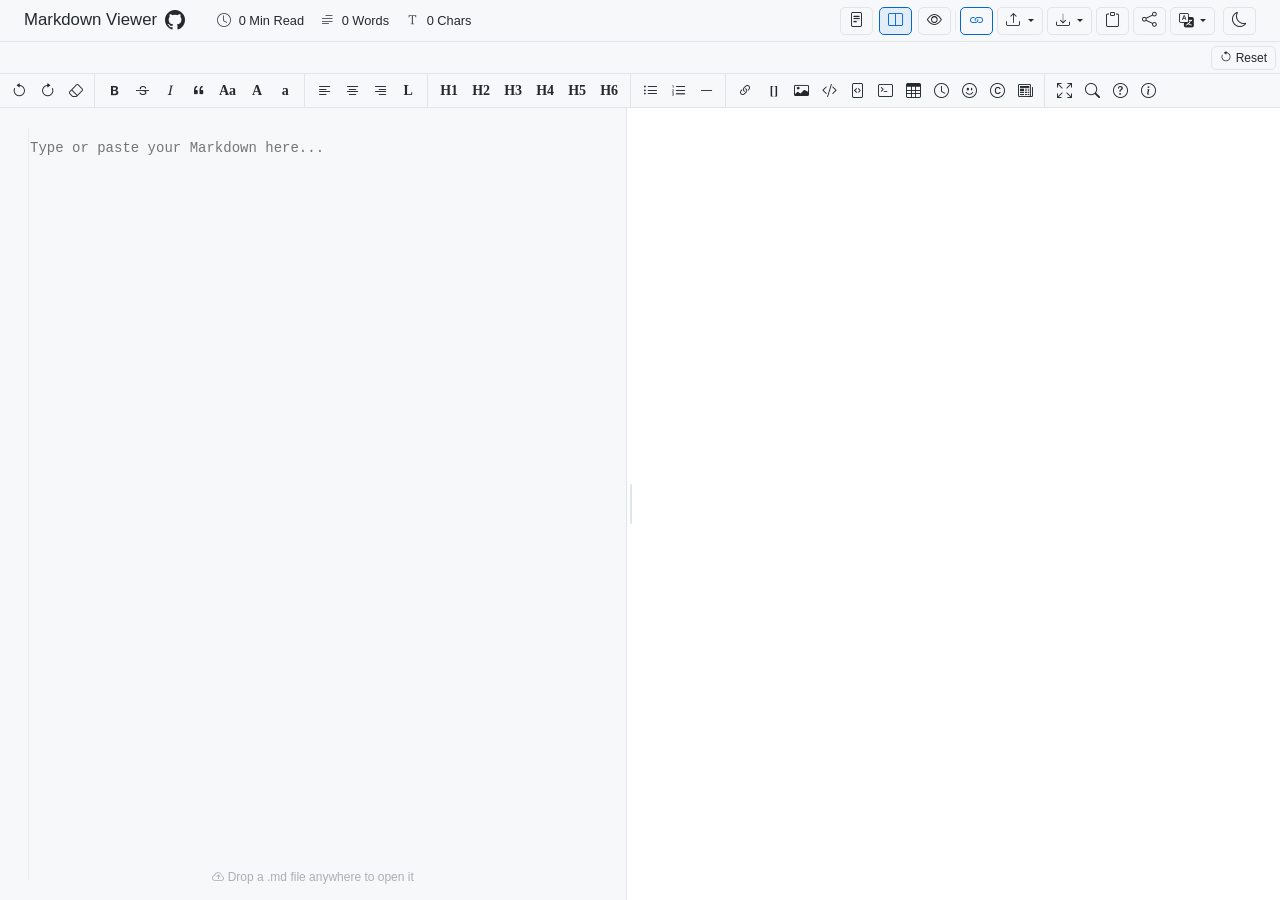
==== index.html @ 2ae3007a "Merge pull request #121 from ThisIs-Developer/feature/find-replace-redesign feat(editor): redesign f" ====
<!DOCTYPE html>
<html lang="en">
<head>
    <meta charset="UTF-8">
    <meta name="viewport" content="width=device-width, initial-scale=1.0">
    <!-- DNS Prefetch & Preconnect CDN Origins to Warm Up Latency -->
    <link rel="preconnect" href="https://cdnjs.cloudflare.com" crossorigin>
    <link rel="preconnect" href="https://cdn.jsdelivr.net" crossorigin>
    <link rel="dns-prefetch" href="https://cdnjs.cloudflare.com">
    <link rel="dns-prefetch" href="https://cdn.jsdelivr.net">

    <!-- Canonical Link -->
    <link rel="canonical" href="https://markdownviewer.pages.dev/">

    <!-- Multilingual Hreflang Tags for Search Crawlers -->
    <link rel="alternate" hreflang="x-default" href="https://markdownviewer.pages.dev/" />
    <link rel="alternate" hreflang="en" href="https://markdownviewer.pages.dev/?lang=en" />
    <link rel="alternate" hreflang="zh-Hans" href="https://markdownviewer.pages.dev/?lang=zh" />
    <link rel="alternate" hreflang="ja" href="https://markdownviewer.pages.dev/?lang=ja" />
    <link rel="alternate" hreflang="ko" href="https://markdownviewer.pages.dev/?lang=ko" />

    <!-- Asian Search Engine Verification Meta Tags -->
    <meta name="baidu-site-verification" content="baidu_verification_code_placeholder" />
    <meta name="naver-site-verification" content="naver_verification_code_placeholder" />

    <!-- PWA Web Manifest -->
    <link rel="manifest" href="manifest.json">

    <!-- Primary Meta Tags -->
    <meta name="title" content="Markdown Viewer">
    <meta name="description" content="Markdown Viewer is a powerful GitHub-style Markdown rendering tool with live preview, LaTeX math, Mermaid diagrams, syntax highlighting, dark mode, and export options to PDF, HTML, and MD—all fully client-side and secure.">
    <meta name="keywords" content="Markdown Viewer, GitHub-style markdown, live preview, markdown editor, LaTeX support, Mermaid diagrams, PDF export, syntax highlighting, markdown to HTML, secure markdown tool, client-side markdown viewer, ThisIs-Developer, advanced markdown parser, future markdown viewer, next-gen markdown tool">
    <meta name="author" content="ThisIs-Developer">
    <meta name="robots" content="index, follow">
    <meta name="language" content="English">
    <meta name="distribution" content="global">
    <meta name="rating" content="general">

    <!-- Open Graph / Facebook -->
    <meta property="og:type" content="website">
    <meta property="og:url" content="https://markdownviewer.pages.dev/">
    <meta property="og:title" content="Markdown Viewer">
    <meta property="og:description" content="Markdown Viewer is a powerful GitHub-style Markdown rendering tool with live preview, LaTeX math, Mermaid diagrams, syntax highlighting, dark mode, and export options to PDF, HTML, and MD—all fully client-side and secure.">
    <meta property="og:image" content="https://markdownviewer.pages.dev/assets/icon.jpg">

    <!-- Twitter -->
    <meta property="twitter:card" content="summary_large_image">
    <meta property="twitter:url" content="https://markdownviewer.pages.dev/">
    <meta property="twitter:title" content="Markdown Viewer">
    <meta property="twitter:description" content="Markdown Viewer is a powerful GitHub-style Markdown rendering tool with live preview, LaTeX math, Mermaid diagrams, syntax highlighting, dark mode, and export options to PDF, HTML, and MD—all fully client-side and secure.">
    <meta property="twitter:image" content="https://markdownviewer.pages.dev/assets/icon.jpg">

    <!-- JSON-LD Structured Data Schema for Search Rich Snippets -->
    <script type="application/ld+json">
    {
      "@context": "https://schema.org",
      "@type": "WebApplication",
      "name": "Markdown Viewer",
      "url": "https://markdownviewer.pages.dev/",
      "image": "https://markdownviewer.pages.dev/assets/icon.jpg",
      "description": "A powerful GitHub-style Markdown rendering tool with live preview, LaTeX, Mermaid, syntax highlighting, and PDF export.",
      "applicationCategory": "DeveloperApplication",
      "operatingSystem": "All",
      "browserRequirements": "Requires HTML5 compatible browser",
      "author": {
        "@type": "Organization",
        "name": "ThisIs-Developer",
        "url": "https://github.com/ThisIs-Developer"
      },
      "offers": {
        "@type": "Offer",
        "price": "0.00",
        "priceCurrency": "USD"
      }
    }
    </script>

    <title>Markdown Viewer</title>
    <link href="assets/icon.jpg" rel="icon" type="image/jpg">
    <!-- Updated libraries to latest versions with Subresource Integrity (SRI) -->
    <link rel="stylesheet" href="https://cdnjs.cloudflare.com/ajax/libs/bootstrap/5.3.2/css/bootstrap.min.css" integrity="sha384-T3c6CoIi6uLrA9TneNEoa7RxnatzjcDSCmG1MXxSR1GAsXEV/Dwwykc2MPK8M2HN" crossorigin="anonymous">
    <link rel="stylesheet" href="https://cdnjs.cloudflare.com/ajax/libs/github-markdown-css/5.3.0/github-markdown.min.css" integrity="sha384-hZuxRjC/Dsr4zEx1JlUhDQqkvqBPp2VLHsgXfnxPq1ULDy1eIdWCiux7nvO1RIZP" crossorigin="anonymous">
    <link rel="stylesheet" href="https://cdn.jsdelivr.net/npm/bootstrap-icons@1.11.3/font/bootstrap-icons.min.css" integrity="sha384-XGjxtQfXaH2tnPFa9x+ruJTuLE3Aa6LhHSWRr1XeTyhezb4abCG4ccI5AkVDxqC+" crossorigin="anonymous">
    <link rel="stylesheet" href="https://cdn.jsdelivr.net/npm/emoji-toolkit@9.0.1/extras/css/joypixels.min.css" integrity="sha384-4ok+tBQQdy5hcPT56tzcE11yQ2BkN0Py1uDE8ZOiXYstHOpUB61pJafm+NidByp4" crossorigin="anonymous">
    <link rel="stylesheet" href="styles.css">
    
    <!-- Loading order optimized - ensure libraries are loaded asynchronously using defer -->
    <script src="https://cdnjs.cloudflare.com/ajax/libs/marked/9.1.6/marked.min.js" integrity="sha384-odPBjvtXVM/5hOYIr3A1dB+flh0c3wAT3bSesIOqEGmyUA4JoKf/YTWy0XKOYAY7" crossorigin="anonymous" defer></script>
    <script src="https://cdnjs.cloudflare.com/ajax/libs/highlight.js/11.9.0/highlight.min.js" integrity="sha384-F/bZzf7p3Joyp5psL90p/p89AZJsndkSoGwRpXcZhleCWhd8SnRuoYo4d0yirjJp" crossorigin="anonymous" defer></script>
    <script src="https://cdnjs.cloudflare.com/ajax/libs/dompurify/3.0.9/purify.min.js" integrity="sha384-3HPB1XT51W3gGRxAmZ+qbZwRpRlFQL632y8x+adAqCr4Wp3TaWwCLSTAJJKbyWEK" crossorigin="anonymous" defer></script>
    <script src="https://cdnjs.cloudflare.com/ajax/libs/FileSaver.js/2.0.5/FileSaver.min.js" integrity="sha384-PlRSzpewlarQuj5alIadXwjNUX+2eNMKwr0f07ShWYLy8B6TjEbm7ZlcN/ScSbwy" crossorigin="anonymous" defer></script>
    <script>
      window.MathJax = {
        loader: { load: ['[tex]/ams', '[tex]/boldsymbol'] },
        tex: {
          inlineMath: [['$', '$'], ['\\(', '\\)']],
          displayMath: [['$$', '$$'], ['\\[', '\\]']],
          processEscapes: true,
          packages: { '[+]': ['ams', 'boldsymbol'] }
        }
      };
    </script>
    <script src="https://cdnjs.cloudflare.com/ajax/libs/mathjax/3.2.2/es5/tex-mml-chtml.min.js" integrity="sha384-M5jmNxKC9EVnuqeMwRHvFuYUE8Hhp0TgBruj/GZRkYtiMrCRgH7yvv5KY+Owi7TW" crossorigin="anonymous" defer></script>
    <script src="https://cdn.jsdelivr.net/npm/mermaid@11.6.0/dist/mermaid.min.js" integrity="sha384-zkWMJO4sgpPUzyuOgDx8HB/K55glbAwajEpk1Go2NWRuPkPA/wIhoEJTuSkmOYrV" crossorigin="anonymous" defer></script>
    <script src="https://cdn.jsdelivr.net/npm/emoji-toolkit@9.0.1/lib/js/joypixels.min.js" integrity="sha384-1+n1eMmP5I08CibRJ6JmycJ0hP3G6C0fuUtTb4bEuQgl9uFdS9pnPePfpmrXl9ll" crossorigin="anonymous" defer></script>
    <script src="https://cdnjs.cloudflare.com/ajax/libs/jspdf/2.5.1/jspdf.umd.min.js" integrity="sha384-JcnsjUPPylna1s1fvi1u12X5qjY5OL56iySh75FdtrwhO/SWXgMjoVqcKyIIWOLk" crossorigin="anonymous" defer></script>
    <script src="https://cdnjs.cloudflare.com/ajax/libs/html2canvas/1.4.1/html2canvas.min.js" integrity="sha384-ZZ1pncU3bQe8y31yfZdMFdSpttDoPmOZg2wguVK9almUodir1PghgT0eY7Mrty8H" crossorigin="anonymous" defer></script>
    <script src="https://cdnjs.cloudflare.com/ajax/libs/pako/2.1.0/pako.min.js" integrity="sha384-rNlaE5fs9dGIjmxWDALQh/RBAaGRYT5ChrzHo6tRfgrZ36iRFAiquP5g41Jsv+0j" crossorigin="anonymous" defer></script>
    <script src="https://cdnjs.cloudflare.com/ajax/libs/js-yaml/4.1.0/js-yaml.min.js" integrity="sha384-+pxiN6T7yvpryuJmE1gM9PX7yQit15auDb+ZwwvJOd/4be2Cie5/IuVXgQb/S9du" crossorigin="anonymous" defer></script>
</head>
<body>
    <div class="app-container">
        <header class="app-header">
            <div class="container-fluid d-flex justify-content-between align-items-center header-container">
                <!-- Left section: Logo, GitHub, Stats -->
                <div class="d-flex align-items-center header-left">
                    <h1 class="h4 mb-0 me-2">Markdown Viewer</h1>
                    <a href="https://github.com/ThisIs-Developer/Markdown-Viewer/" class="github-link" title="View on GitHub" target="_blank" rel="noopener noreferrer">
                        <i class="bi bi-github"></i>
                    </a>
                    <div id="stats-container" class="stats-container d-flex align-items-center d-none d-md-flex">
                        <div class="stat-item me-3">
                            <i class="bi bi-clock me-1"></i> <span id="reading-time">0</span> <span id="lbl-min-read">Min Read</span>
                        </div>
                        <div class="stat-item me-3">
                            <i class="bi bi-text-paragraph me-1"></i> <span id="word-count">0</span> <span id="lbl-words">Words</span>
                        </div>
                        <div class="stat-item">
                            <i class="bi bi-fonts me-1"></i> <span id="char-count">0</span> <span id="lbl-chars">Chars</span>
                        </div>
                    </div>
                </div>

                <!-- Right section: Toolbar -->
                <div class="toolbar d-none d-md-flex header-right">
                    <div class="toolbar-group view-toolbar" role="group" aria-label="View mode">
                        <button class="tool-button view-toggle-btn" data-view-mode="editor" aria-pressed="false" title="Editor only" aria-label="Editor only">
                            <i class="bi bi-file-text"></i>
                        </button>
                        <button class="tool-button view-toggle-btn is-active" data-view-mode="split" aria-pressed="true" title="Split view" aria-label="Split view">
                            <i class="bi bi-layout-split"></i>
                        </button>
                        <button class="tool-button view-toggle-btn" data-view-mode="preview" aria-pressed="false" title="Preview only" aria-label="Preview only">
                            <i class="bi bi-eye"></i>
                        </button>
                    </div>
                    <span class="toolbar-divider" aria-hidden="true"></span>
                    <button id="toggle-sync" class="tool-button sync-enabled sync-active" title="Toggle Sync Scrolling">
                        <i class="bi bi-link"></i> <span class="btn-text">Sync Off</span>
                    </button>
                    <div class="dropdown">
                        <button class="tool-button dropdown-toggle" type="button" id="importDropdown" data-bs-toggle="dropdown" aria-expanded="false" title="Import Markdown">
                            <i class="bi bi-upload"></i> <span class="btn-text">Import</span>
                        </button>
                        <ul class="dropdown-menu" aria-labelledby="importDropdown">
                            <li><a class="dropdown-item" href="#" id="import-from-file"><i class="bi bi-upload me-2"></i>From files</a></li>
                            <li><a class="dropdown-item" href="#" id="import-from-github"><i class="bi bi-github me-2"></i>From GitHub</a></li>
                        </ul>
                    </div>
                    <input type="file" id="file-input" class="file-input" accept=".md,.markdown,text/markdown">
                    
                    <div class="dropdown">
                        <button class="tool-button dropdown-toggle" type="button" id="exportDropdown" data-bs-toggle="dropdown" aria-expanded="false" title="Export Markdown">
                            <i class="bi bi-download"></i> <span class="btn-text">Export</span>
                        </button>
                        <ul class="dropdown-menu" aria-labelledby="exportDropdown">
                            <li><a class="dropdown-item" href="#" id="export-md"><i class="bi bi-file-earmark-text me-2"></i>Markdown (.md)</a></li>
                            <li><a class="dropdown-item" href="#" id="export-html"><i class="bi bi-file-earmark-code me-2"></i>HTML</a></li>
                            <li><a class="dropdown-item" href="#" id="export-pdf"><i class="bi bi-file-earmark-pdf me-2"></i>PDF</a></li>
                        </ul>
                    </div>
                    
                    <button id="copy-markdown-button" class="tool-button" title="Copy Markdown">
                        <i class="bi bi-clipboard"></i> <span class="btn-text">Copy</span>
                    </button>
                    
                    <button id="share-button" class="tool-button" title="Share via URL">
                        <i class="bi bi-share"></i> <span class="btn-text">Share</span>
                    </button>
                    
                    <div class="dropdown me-1">
                        <button class="tool-button dropdown-toggle" type="button" id="languageDropdown" data-bs-toggle="dropdown" aria-expanded="false" title="Switch Language">
                            <i class="bi bi-translate"></i> <span id="current-lang-label" class="btn-text">English</span>
                        </button>
                        <ul class="dropdown-menu dropdown-menu-end" aria-labelledby="languageDropdown">
                            <li><a class="dropdown-item lang-select-item active" href="#" data-lang="en">🇺🇸 English</a></li>
                            <li><a class="dropdown-item lang-select-item" href="#" data-lang="zh">🇨🇳 简体中文</a></li>
                            <li><a class="dropdown-item lang-select-item" href="#" data-lang="ja">🇯🇵 日本語</a></li>
                            <li><a class="dropdown-item lang-select-item" href="#" data-lang="ko">🇰🇷 한국어</a></li>
                        </ul>
                    </div>

                    <button id="theme-toggle" class="tool-button" title="Toggle Dark Mode">
                        <i class="bi bi-moon"></i>
                    </button>
                </div>
                
                <!-- Hamburger menu for mobile -->
                <div class="mobile-menu d-md-none">
                    <button id="mobile-menu-toggle" class="tool-button" title="Menu">
                        <i class="bi bi-list"></i>
                    </button>
                    
                    <div id="mobile-menu-panel" class="mobile-menu-panel">
                        <div class="mobile-menu-header">
                            <h5>Menu</h5>
                            <button id="close-mobile-menu" class="tool-button">
                                <i class="bi bi-x-lg"></i>
                            </button>
                        </div>

                        <!-- Mobile Document Tabs Section -->
                        <div class="mobile-tabs-section mb-3">
                            <div class="mobile-tabs-header">
                                <span class="mobile-tabs-label"><i class="bi bi-files me-1"></i> Documents</span>
                                <button id="mobile-new-tab-btn" class="mobile-new-tab-btn" title="New document" aria-label="New document">
                                    <i class="bi bi-plus-lg"></i>
                                </button>
                            </div>
                            <div id="mobile-tab-list" class="mobile-tab-list" role="tablist" aria-label="Document tabs">
                                <!-- Dynamically populated by JavaScript -->
                            </div>
                            <button id="mobile-tab-reset-btn" class="tab-reset-btn mt-2 w-100" title="Reset all files" aria-label="Reset all files">
                                <i class="bi bi-arrow-counterclockwise"></i> Reset all files
                            </button>
                        </div>

                        <!-- Story 1.4: Mobile View Mode Buttons -->
                        <div class="mobile-view-mode-group mb-3" role="group" aria-label="View mode">
                            <button class="mobile-view-mode-btn" data-mode="editor" aria-pressed="false" title="Editor only">
                                <i class="bi bi-file-text"></i>
                                <span>Editor</span>
                            </button>
                            <button class="mobile-view-mode-btn active" data-mode="split" aria-pressed="true" title="Split view">
                                <i class="bi bi-layout-split"></i>
                                <span>Split</span>
                            </button>
                            <button class="mobile-view-mode-btn" data-mode="preview" aria-pressed="false" title="Preview only">
                                <i class="bi bi-eye"></i>
                                <span>Preview</span>
                            </button>
                        </div>

                        <div class="mobile-stats-container mb-3">
                            <div class="stat-item mb-2">
                                <i class="bi bi-clock me-1"></i> <span id="mobile-reading-time">0</span> <span id="lbl-mobile-min-read">Min Read</span>
                            </div>
                            <div class="stat-item mb-2">
                                <i class="bi bi-text-paragraph me-1"></i> <span id="mobile-word-count">0</span> <span id="lbl-mobile-words">Words</span>
                            </div>
                            <div class="stat-item">
                                <i class="bi bi-fonts me-1"></i> <span id="mobile-char-count">0</span> <span id="lbl-mobile-chars">Chars</span>
                            </div>
                        </div>

                        <div class="mobile-menu-items">
                            <button id="mobile-toggle-sync" class="mobile-menu-item tool-button sync-enabled sync-active" title="Toggle Sync Scrolling">
                                <i class="bi bi-link"></i> Sync Off
                            </button>
                            
                            <button id="mobile-import-button" class="mobile-menu-item" title="Import from files">
                                <i class="bi bi-upload me-2"></i> Import from files
                            </button>
                            
                            <button id="mobile-import-github-button" class="mobile-menu-item" title="Import from GitHub">
                                <i class="bi bi-github me-2"></i> Import from GitHub
                            </button>
                            
                            <button id="mobile-export-md" class="mobile-menu-item" title="Export as Markdown">
                                <i class="bi bi-file-earmark-text me-2"></i> Export as Markdown
                            </button>
                            
                            <button id="mobile-export-html" class="mobile-menu-item" title="Export as HTML">
                                <i class="bi bi-file-earmark-code me-2"></i> Export as HTML
                            </button>
                            
                            <button id="mobile-export-pdf" class="mobile-menu-item" title="Export as PDF">
                                <i class="bi bi-file-earmark-pdf me-2"></i> Export as PDF
                            </button>
                            
                            <button id="mobile-copy-markdown" class="mobile-menu-item" title="Copy Markdown">
                                <i class="bi bi-clipboard me-2"></i> Copy
                            </button>
                            
                            <button id="mobile-share-button" class="mobile-menu-item" title="Share via URL">
                                <i class="bi bi-share me-2"></i> Share
                            </button>
                            
                            <button id="mobile-direction-toggle" class="mobile-menu-item" title="Toggle RTL/LTR">
                                <i class="bi bi-text-right me-2"></i> Switch to RTL
                            </button>
                            <div class="mobile-menu-item dropdown w-100 p-0 border-0">
                                <button class="mobile-menu-item w-100 text-start dropdown-toggle" type="button" id="mobileLanguageDropdown" data-bs-toggle="dropdown" aria-expanded="false" title="Switch Language">
                                    <i class="bi bi-translate me-2"></i> Language: <span id="mobile-current-lang-label">English</span>
                                </button>
                                <ul class="dropdown-menu w-100" aria-labelledby="mobileLanguageDropdown">
                                    <li><a class="dropdown-item lang-select-item active" href="#" data-lang="en">🇺🇸 English</a></li>
                                    <li><a class="dropdown-item lang-select-item" href="#" data-lang="zh">🇨🇳 简体中文</a></li>
                                    <li><a class="dropdown-item lang-select-item" href="#" data-lang="ja">🇯🇵 日本語</a></li>
                                    <li><a class="dropdown-item lang-select-item" href="#" data-lang="ko">🇰🇷 한국어</a></li>
                                </ul>
                            </div>
                            <button id="mobile-theme-toggle" class="mobile-menu-item" title="Toggle Dark Mode">
                                <i class="bi bi-moon me-2"></i> Dark Mode
                            </button>
                        </div>
                    </div>
                    
                    <div id="mobile-menu-overlay"></div>
                </div>
            </div>
        </header>

        <!-- Tab Bar -->
        <div class="tab-bar" id="tab-bar" role="tablist" aria-label="Document tabs">
          <div class="tab-list" id="tab-list"></div>
          <button class="tab-reset-btn" id="tab-reset-btn" title="Reset all files" aria-label="Reset all files">
            <i class="bi bi-arrow-counterclockwise"></i> Reset
          </button>
        </div>

        <!-- Markdown Formatting Toolbar -->
        <div class="markdown-format-toolbar" id="markdown-format-toolbar" role="toolbar" aria-label="Markdown formatting toolbar">
          <div class="markdown-toolbar-group">
            <button type="button" class="markdown-tool-btn" data-md-action="undo" title="Undo" aria-label="Undo"><i class="bi bi-arrow-counterclockwise"></i></button>
            <button type="button" class="markdown-tool-btn" data-md-action="redo" title="Redo" aria-label="Redo"><i class="bi bi-arrow-clockwise"></i></button>
            <button type="button" class="markdown-tool-btn" data-md-action="clear-formatting" title="Clear Markdown formatting" aria-label="Clear Markdown formatting"><i class="bi bi-eraser"></i></button>
          </div>
          <div class="markdown-toolbar-group">
            <button type="button" class="markdown-tool-btn" data-md-action="bold" title="Bold" aria-label="Bold"><i class="bi bi-type-bold"></i></button>
            <button type="button" class="markdown-tool-btn" data-md-action="strike" title="Strikethrough" aria-label="Strikethrough"><i class="bi bi-type-strikethrough"></i></button>
            <button type="button" class="markdown-tool-btn" data-md-action="italic" title="Italic" aria-label="Italic"><i class="bi bi-type-italic"></i></button>
            <button type="button" class="markdown-tool-btn" data-md-action="quote" title="Blockquote" aria-label="Blockquote"><i class="bi bi-quote"></i></button>
            <button type="button" class="markdown-tool-btn text-tool" data-md-action="title-case" title="Title case" aria-label="Title case">Aa</button>
            <button type="button" class="markdown-tool-btn text-tool" data-md-action="uppercase" title="Uppercase" aria-label="Uppercase">A</button>
            <button type="button" class="markdown-tool-btn text-tool" data-md-action="lowercase" title="Lowercase" aria-label="Lowercase">a</button>
          </div>
          <div class="markdown-toolbar-group">
            <button type="button" class="markdown-tool-btn" data-md-action="align-left" title="Align left" aria-label="Align left"><i class="bi bi-text-left"></i></button>
            <button type="button" class="markdown-tool-btn" data-md-action="align-center" title="Align center" aria-label="Align center"><i class="bi bi-text-center"></i></button>
            <button type="button" class="markdown-tool-btn" data-md-action="align-right" title="Align right" aria-label="Align right"><i class="bi bi-text-right"></i></button>
            <button type="button" id="direction-toggle" class="markdown-tool-btn text-tool" title="Switch to RTL" aria-label="Toggle text direction" aria-pressed="false">L</button>
          </div>
          <div class="markdown-toolbar-group heading-group">
            <button type="button" class="markdown-tool-btn text-tool" data-md-action="heading" data-md-level="1" title="Heading 1" aria-label="Heading 1">H1</button>
            <button type="button" class="markdown-tool-btn text-tool" data-md-action="heading" data-md-level="2" title="Heading 2" aria-label="Heading 2">H2</button>
            <button type="button" class="markdown-tool-btn text-tool" data-md-action="heading" data-md-level="3" title="Heading 3" aria-label="Heading 3">H3</button>
            <button type="button" class="markdown-tool-btn text-tool" data-md-action="heading" data-md-level="4" title="Heading 4" aria-label="Heading 4">H4</button>
            <button type="button" class="markdown-tool-btn text-tool" data-md-action="heading" data-md-level="5" title="Heading 5" aria-label="Heading 5">H5</button>
            <button type="button" class="markdown-tool-btn text-tool" data-md-action="heading" data-md-level="6" title="Heading 6" aria-label="Heading 6">H6</button>
          </div>
          <div class="markdown-toolbar-group">
            <button type="button" class="markdown-tool-btn" data-md-action="unordered-list" title="Bulleted list" aria-label="Bulleted list"><i class="bi bi-list-ul"></i></button>
            <button type="button" class="markdown-tool-btn" data-md-action="ordered-list" title="Numbered list" aria-label="Numbered list"><i class="bi bi-list-ol"></i></button>
            <button type="button" class="markdown-tool-btn" data-md-action="horizontal-rule" title="Horizontal rule" aria-label="Horizontal rule"><i class="bi bi-dash-lg"></i></button>
          </div>
          <div class="markdown-toolbar-group">
            <button type="button" class="markdown-tool-btn" data-md-action="link" title="Link" aria-label="Link"><i class="bi bi-link-45deg"></i></button>
            <button type="button" class="markdown-tool-btn text-tool" data-md-action="reference" title="Reference" aria-label="Reference"><i></i></button>
            <button type="button" class="markdown-tool-btn" data-md-action="image" title="Image" aria-label="Image"><i class="bi bi-card-image"></i></button>
            <button type="button" class="markdown-tool-btn" data-md-action="inline-code" title="Inline code" aria-label="Inline code"><i class="bi bi-code-slash"></i></button>
            <button type="button" class="markdown-tool-btn" data-md-action="code-block" title="Code block" aria-label="Code block"><i class="bi bi-file-code"></i></button>
            <button type="button" class="markdown-tool-btn" data-md-action="terminal-block" title="Terminal block" aria-label="Terminal block"><i class="bi bi-terminal"></i></button>
            <button type="button" class="markdown-tool-btn" data-md-action="table" title="Table" aria-label="Table"><i class="bi bi-table"></i></button>
            <button type="button" class="markdown-tool-btn" data-md-action="date-time" title="Date and time" aria-label="Date and time"><i class="bi bi-clock"></i></button>
            <button type="button" class="markdown-tool-btn" data-md-action="emoji" title="Emoji shortcode" aria-label="Emoji shortcode"><i class="bi bi-emoji-smile"></i></button>
            <button type="button" class="markdown-tool-btn" data-md-action="symbols" title="Symbols &amp; HTML entities" aria-label="Symbols &amp; HTML entities"><i class="bi bi-c-circle"></i></button>
            <button type="button" class="markdown-tool-btn" data-md-action="alert" title="Markdown alert" aria-label="Markdown alert"><i class="bi bi-newspaper"></i></button>
          </div>
          <div class="markdown-toolbar-group">
            <button type="button" class="markdown-tool-btn" data-md-action="fullscreen" title="Fullscreen" aria-label="Fullscreen"><i class="bi bi-arrows-fullscreen"></i></button>
            <button type="button" class="markdown-tool-btn" data-md-action="find" title="Find &amp; Replace" aria-label="Find &amp; Replace"><i class="bi bi-search"></i></button>
            <button type="button" class="markdown-tool-btn" data-md-action="help" title="Help" aria-label="Help"><i class="bi bi-question-circle"></i></button>
            <button type="button" class="markdown-tool-btn" data-md-action="info" title="About Markdown" aria-label="About Markdown"><i class="bi bi-info-circle"></i></button>
          </div>
        </div>

        <!-- Reset Confirmation Modal -->
        <div id="reset-confirm-modal" class="reset-modal-overlay" role="dialog" aria-modal="true" aria-labelledby="reset-modal-title" aria-hidden="true" style="display:none;">
          <div class="reset-modal-box reset-modal-box--wide">
            <p id="reset-modal-title" class="reset-modal-message">Are you sure you want to delete all files?</p>
            <div class="reset-modal-actions">
              <button class="reset-modal-btn reset-modal-cancel" id="reset-modal-cancel">Cancel</button>
              <button class="reset-modal-btn reset-modal-confirm" id="reset-modal-confirm">Delete All</button>
            </div>
          </div>
        </div>

        <!-- Clear Markdown Formatting Modal -->
        <div id="clear-formatting-modal" class="reset-modal-overlay modal-overlay" role="dialog" aria-modal="true" aria-labelledby="clear-formatting-title" aria-hidden="true" style="display:none;">
          <div class="reset-modal-box reset-modal-box--wide modal-box">
            <div class="modal-header">
              <p id="clear-formatting-title" class="reset-modal-message">Clear Markdown formatting?</p>
              <button type="button" class="modal-close-btn" id="clear-formatting-close" aria-label="Close clear formatting dialog">
                <i class="bi bi-x-lg"></i>
              </button>
            </div>
            <p class="modal-subtext">Only the Markdown formatting in this document content is cleared. The file itself is not deleted.</p>
            <div class="reset-modal-actions">
              <button class="reset-modal-btn reset-modal-cancel" id="clear-formatting-cancel">Cancel</button>
              <button class="reset-modal-btn reset-modal-confirm" id="clear-formatting-confirm">Clear Markdown</button>
            </div>
          </div>
        </div>

        <!-- Find & Replace Floating Panel -->
        <div id="find-replace-modal" class="find-replace-panel" role="region" aria-label="Find and Replace" style="display:none;">
          <div class="find-replace-header" id="find-replace-drag-handle">
            <span class="find-replace-title"><i class="bi bi-search me-1"></i> Find &amp; Replace</span>
            <div class="find-replace-header-actions">
              <button type="button" class="panel-icon-btn" id="find-replace-dock" title="Toggle Dock Mode" aria-label="Toggle Dock Mode"><i class="bi bi-layout-sidebar-reverse"></i></button>
              <button type="button" class="panel-icon-btn" id="find-replace-close-icon" aria-label="Close find and replace panel"><i class="bi bi-x-lg"></i></button>
            </div>
          </div>
          <div class="find-replace-body">
            <!-- Find Row -->
            <div class="find-replace-field-row">
              <div class="find-input-container">
                <input type="text" id="find-replace-input" class="find-input-field" placeholder="Find" aria-label="Find query" />
                <div class="find-options-group">
                  <button type="button" class="find-option-btn" id="find-case" title="Match Case (Aa)" aria-label="Match Case">Aa</button>
                  <button type="button" class="find-option-btn" id="find-word" title="Match Whole Word (W)" aria-label="Match Whole Word">W</button>
                  <button type="button" class="find-option-btn" id="find-regex" title="Use Regular Expression (.*)" aria-label="Use Regular Expression">.*</button>
                  <button type="button" class="find-option-btn" id="find-sel" title="Find in Selection (Sel)" aria-label="Find in Selection"><i class="bi bi-align-start"></i></button>
                </div>
              </div>
            </div>
            
            <!-- Real-time Regex Error Box -->
            <div id="find-replace-error" class="find-error-drawer" style="display:none;">
              <i class="bi bi-exclamation-triangle-fill me-1"></i> <span id="regex-error-msg"></span>
            </div>

            <!-- Replace Row -->
            <div class="find-replace-field-row">
              <div class="replace-input-container">
                <input type="text" id="find-replace-with" class="find-input-field" placeholder="Replace" aria-label="Replace with" />
                <div class="find-options-group">
                  <button type="button" class="find-option-btn" id="replace-preserve-case" title="Preserve Case (Ab)" aria-label="Preserve Case">Ab</button>
                  <button type="button" class="find-option-btn active" id="find-wrap" title="Wrap Around (Wrap)" aria-label="Wrap Around" aria-pressed="true">Wrap</button>
                </div>
              </div>
            </div>

            <!-- Meta Controls Row -->
            <div class="find-replace-meta-row">
              <span id="find-replace-count" class="find-match-count" role="status" aria-live="polite">0 of 0 matches</span>
              <div class="find-nav-group">
                <button type="button" class="find-nav-arrow-btn" id="find-prev" title="Previous match (Shift+Enter)" aria-label="Previous match" disabled>
                  <i class="bi bi-chevron-up"></i>
                </button>
                <button type="button" class="find-nav-arrow-btn" id="find-next" title="Next match (Enter)" aria-label="Next match" disabled>
                  <i class="bi bi-chevron-down"></i>
                </button>
              </div>
            </div>

            <!-- Advanced Drawer Toggle -->
            <div class="find-drawer-toggle-row">
              <button type="button" class="drawer-toggle-btn" id="fr-drawer-toggle" aria-expanded="false">
                <i class="bi bi-chevron-right me-1"></i> Advanced Options
              </button>
            </div>

            <!-- Collapsible Drawer -->
            <div id="fr-drawer-content" class="find-replace-drawer-content" style="display:none;">
              <div class="drawer-field">
                <label for="find-replace-scope" class="drawer-label">Scope Filter</label>
                <select id="find-replace-scope" class="drawer-select">
                  <option value="entire">Entire Document</option>
                  <option value="heading">Headings only</option>
                  <option value="code">Code blocks only</option>
                  <option value="latex">LaTeX blocks only</option>
                  <option value="mermaid">Mermaid blocks only</option>
                  <option value="plain">Plain text only</option>
                </select>
              </div>
              <div class="drawer-field">
                <label for="find-replace-history" class="drawer-label">Search History</label>
                <select id="find-replace-history" class="drawer-select">
                  <option value="">Recent queries...</option>
                </select>
              </div>
              <div class="drawer-field check-field">
                <input type="checkbox" id="find-replace-diff-toggle" class="drawer-checkbox" />
                <label for="find-replace-diff-toggle" class="drawer-label-checkbox">Show Diff Preview before replace</label>
              </div>
            </div>
          </div>

          <!-- Actions Footer -->
          <div class="find-replace-actions-footer">
            <button type="button" class="fr-action-btn" id="find-replace-current" disabled>Replace</button>
            <button type="button" class="fr-action-btn" id="find-replace-all" disabled>Replace All</button>
            <button type="button" class="fr-action-btn secondary" id="find-replace-close">Close</button>
          </div>
        </div>

        <!-- Diff Preview Modal -->
        <div id="find-replace-diff-modal" class="reset-modal-overlay modal-overlay" role="dialog" aria-modal="true" aria-labelledby="diff-modal-title" aria-hidden="true" style="display:none;">
          <div class="reset-modal-box reset-modal-box--xl modal-box">
            <div class="modal-header">
              <p id="diff-modal-title" class="reset-modal-message">Replace All Diff Preview</p>
              <button type="button" class="modal-close-btn" id="find-replace-diff-close-icon" aria-label="Close diff preview dialog">
                <i class="bi bi-x-lg"></i>
              </button>
            </div>
            <div class="modal-body diff-preview-body">
              <p class="modal-subtext">Review the proposed changes before committing them to the document.</p>
              <div class="diff-container" id="find-replace-diff-container">
                <!-- Populated dynamically -->
              </div>
            </div>
            <div class="reset-modal-actions">
              <button class="reset-modal-btn reset-modal-cancel" id="find-replace-diff-cancel">Cancel</button>
              <button class="reset-modal-btn reset-modal-confirm" id="find-replace-diff-confirm">Commit Replacements</button>
            </div>
          </div>
        </div>


        <!-- Help Modal -->
        <div id="help-modal" class="reset-modal-overlay modal-overlay" role="dialog" aria-modal="true" aria-labelledby="help-modal-title" aria-hidden="true" style="display:none;">
          <div class="reset-modal-box reset-modal-box--xl modal-box">
            <div class="modal-header">
              <p id="help-modal-title" class="reset-modal-message">Markdown Viewer Help</p>
              <button type="button" class="modal-close-btn" id="help-modal-close-icon" aria-label="Close help dialog">
                <i class="bi bi-x-lg"></i>
              </button>
            </div>
            <div class="modal-body">
              <div class="modal-section">
                <h3 class="modal-section-title">Application shortcuts</h3>
                <ul class="modal-list">
                  <li>Use the view buttons in the toolbar to switch between Editor, Split, and Preview modes.</li>
                  <li>Sync scrolling is available in Split view to keep the editor and preview aligned.</li>
                  <li>Import, Export, Copy, Share, and Theme toggle actions are always available in the header toolbar.</li>
                </ul>
              </div>
              <div class="modal-section">
                <h3 class="modal-section-title">Toolbar descriptions</h3>
                <ul class="modal-list">
                  <li>Undo/Redo and Clear Formatting help you manage editing changes quickly.</li>
                  <li>Text styling tools cover bold, italic, strikethrough, quotes, headings, and list formatting.</li>
                  <li>Insert helpers add links, images, code blocks, tables, emojis, symbols, and alerts.</li>
                  <li>Use Fullscreen, Find &amp; Replace, Help, and About Markdown for focused editing.</li>
                </ul>
              </div>
              <div class="modal-section">
                <h3 class="modal-section-title">Markdown tips</h3>
                <ul class="modal-list">
                  <li>Create headings with <code>#</code>, <code>##</code>, and <code>###</code> prefixes.</li>
                  <li>Emphasize text with <code>**bold**</code>, <code>*italic*</code>, or <code>~~strikethrough~~</code>.</li>
                  <li>Use <code>-</code> or <code>1.</code> to build lists, and triple backticks for code blocks.</li>
                </ul>
              </div>
              <div class="modal-section">
                <h3 class="modal-section-title">Keyboard shortcuts</h3>
                <ul class="modal-list">
                  <li><kbd>Ctrl</kbd>/<kbd>⌘</kbd> + <kbd>Z</kbd> &mdash; Undo</li>
                  <li><kbd>Ctrl</kbd>/<kbd>⌘</kbd> + <kbd>Shift</kbd> + <kbd>Z</kbd> &mdash; Redo</li>
                  <li><kbd>Ctrl</kbd>/<kbd>⌘</kbd> + <kbd>F</kbd> &mdash; Open Find &amp; Replace</li>
                  <li><kbd>Ctrl</kbd>/<kbd>⌘</kbd> + <kbd>C</kbd>/<kbd>V</kbd> &mdash; Copy/Paste</li>
                </ul>
              </div>
            </div>
            <div class="reset-modal-actions">
              <button class="reset-modal-btn reset-modal-cancel" id="help-modal-close">Close</button>
            </div>
          </div>
        </div>

        <!-- About Markdown Modal -->
        <div id="about-modal" class="reset-modal-overlay modal-overlay" role="dialog" aria-modal="true" aria-labelledby="about-modal-title" aria-hidden="true" style="display:none;">
          <div class="reset-modal-box reset-modal-box--xl modal-box">
            <div class="modal-header">
              <p id="about-modal-title" class="reset-modal-message">About Markdown</p>
              <button type="button" class="modal-close-btn" id="about-modal-close-icon" aria-label="Close about dialog">
                <i class="bi bi-x-lg"></i>
              </button>
            </div>
            <div class="modal-body">
              <div class="about-header">
                <img src="assets/icon.jpg" alt="Markdown Viewer logo" class="about-logo" />
                <div class="about-details">
                  <h3 class="about-title">Markdown Viewer</h3>
                  <p class="about-description">A GitHub-style Markdown editor with live preview, diagrams, math, syntax highlighting, and export tools.</p>
                  <p class="about-meta">Version <span id="about-version"></span> &bull; Apache License 2.0 &bull; Open source</p>
                </div>
              </div>
              <div class="modal-section">
                <h3 class="modal-section-title">Open-source links</h3>
                <ul class="modal-list">
                  <li><a href="https://github.com/ThisIs-Developer/Markdown-Viewer/blob/main/LICENSE" target="_blank" rel="noopener noreferrer">Apache License 2.0</a></li>
                  <li><a href="https://github.com/ThisIs-Developer/Markdown-Viewer" target="_blank" rel="noopener noreferrer">GitHub Repository</a></li>
                  <li><a href="https://github.com/ThisIs-Developer/Markdown-Viewer/wiki/Contributing" target="_blank" rel="noopener noreferrer">Contribution Guide</a></li>
                  <li><a href="https://github.com/ThisIs-Developer/Markdown-Viewer/issues/new/choose" target="_blank" rel="noopener noreferrer">Report an Issue</a></li>
                  <li><a href="https://github.com/ThisIs-Developer/Markdown-Viewer/discussions" target="_blank" rel="noopener noreferrer">Community &amp; Support</a></li>
                </ul>
                <p class="modal-subtext">For feature requests, open a GitHub issue or start a discussion so the community can weigh in.</p>
              </div>
              <div class="modal-section">
                <h3 class="modal-section-title">Markdown resources</h3>
                <ul class="modal-list">
                  <li><a href="https://github.com/ThisIs-Developer/Markdown-Viewer/wiki/Markdown-Reference" target="_blank" rel="noopener noreferrer">Markdown syntax reference</a></li>
                </ul>
              </div>
              <div class="modal-section">
                <h3 class="modal-section-title">Technology stack</h3>
                <ul class="modal-list">
                  <li>HTML, CSS, and JavaScript with Bootstrap 5 for layout and styling.</li>
                  <li>Marked, DOMPurify, Highlight.js, Mermaid, MathJax, and Emoji Toolkit for rendering.</li>
                </ul>
              </div>
              <div class="modal-section">
                <h3 class="modal-section-title">Open-source credits</h3>
                <p class="modal-subtext">Markdown Viewer is built on top of open-source libraries maintained by the community. Thank you to every contributor and maintainer.</p>
              </div>
            </div>
            <div class="reset-modal-actions">
              <button class="reset-modal-btn reset-modal-cancel" id="about-modal-close">Close</button>
            </div>
          </div>
        </div>

        <!-- Share Modal -->
        <div id="share-modal" class="reset-modal-overlay modal-overlay" role="dialog" aria-modal="true" aria-labelledby="share-modal-title" aria-hidden="true" style="display:none;">
          <div class="reset-modal-box reset-modal-box--wide modal-box">
            <div class="modal-header">
              <p id="share-modal-title" class="reset-modal-message">Share Document</p>
              <button type="button" class="modal-close-btn" id="share-modal-close-icon" aria-label="Close share dialog">
                <i class="bi bi-x-lg"></i>
              </button>
            </div>
            <div class="modal-body">
              <p class="share-modal-description">Choose how recipients can interact with this document.</p>
              <div class="share-mode-cards">
                <label class="share-mode-card" id="share-card-view" for="share-mode-view">
                  <input type="radio" id="share-mode-view" name="share-mode" value="view" checked />
                  <span class="share-card-icon"><i class="bi bi-eye"></i></span>
                  <span class="share-card-body">
                    <span class="share-card-title">View only</span>
                    <span class="share-card-desc">Opens in preview mode. The editor is hidden.</span>
                  </span>
                  <span class="share-card-check"><i class="bi bi-check-lg"></i></span>
                </label>
                <label class="share-mode-card" id="share-card-edit" for="share-mode-edit">
                  <input type="radio" id="share-mode-edit" name="share-mode" value="edit" />
                  <span class="share-card-icon"><i class="bi bi-pencil-square"></i></span>
                  <span class="share-card-body">
                    <span class="share-card-title">Edit</span>
                    <span class="share-card-desc">Opens in split editor + preview mode.</span>
                  </span>
                  <span class="share-card-check"><i class="bi bi-check-lg"></i></span>
                </label>
              </div>
              <div class="share-url-row">
                <input type="text" id="share-url-input" class="rename-modal-input share-url-input" readonly placeholder="Generating link…" aria-label="Share URL" />
                <button class="reset-modal-btn share-copy-btn" id="share-copy-btn" title="Copy link">
                  <i class="bi bi-clipboard"></i>
                </button>
              </div>
              <p class="share-modal-notice"><i class="bi bi-info-circle"></i> The entire document is encoded in the URL. No data is sent to any server.</p>
            </div>
            <div class="reset-modal-actions">
              <button class="reset-modal-btn reset-modal-cancel" id="share-modal-close">Close</button>
            </div>
          </div>
        </div>

        <!-- Rename Modal -->
        <div id="rename-modal" class="reset-modal-overlay" role="dialog" aria-modal="true" aria-labelledby="rename-modal-title" aria-hidden="true" style="display:none;">
          <div class="reset-modal-box reset-modal-box--wide">
            <p id="rename-modal-title" class="reset-modal-message">Rename file</p>
            <input type="text" id="rename-modal-input" class="rename-modal-input" placeholder="File name" />
            <div class="reset-modal-actions">
              <button class="reset-modal-btn reset-modal-cancel" id="rename-modal-cancel">Cancel</button>
              <button class="reset-modal-btn reset-modal-confirm" id="rename-modal-confirm">Rename</button>
            </div>
          </div>
        </div>

        <!-- Link Modal -->
        <div id="link-modal" class="reset-modal-overlay" role="dialog" aria-modal="true" aria-labelledby="link-modal-title" aria-hidden="true" style="display:none;">
          <div class="reset-modal-box reset-modal-box--wide">
            <p id="link-modal-title" class="reset-modal-message">Insert link</p>
            <div class="reset-modal-field">
              <label class="reset-modal-label" for="link-modal-url">Address / URL</label>
              <input type="url" id="link-modal-url" class="rename-modal-input" value="https://" />
            </div>
            <div class="reset-modal-field">
              <label class="reset-modal-label" for="link-modal-text">Link Text</label>
              <input type="text" id="link-modal-text" class="rename-modal-input" placeholder="Link title" />
            </div>
            <div class="reset-modal-actions">
              <button class="reset-modal-btn reset-modal-cancel" id="link-modal-cancel">Cancel</button>
              <button class="reset-modal-btn" id="link-modal-apply">Apply</button>
            </div>
          </div>
        </div>

        <!-- Reference Modal -->
        <div id="reference-modal" class="reset-modal-overlay" role="dialog" aria-modal="true" aria-labelledby="reference-modal-title" aria-hidden="true" style="display:none;">
          <div class="reset-modal-box reset-modal-box--wide">
            <p id="reference-modal-title" class="reset-modal-message">Insert reference</p>
            <div class="reset-modal-field">
              <label class="reset-modal-label" for="reference-modal-number">Reference Number</label>
              <input type="text" id="reference-modal-number" class="rename-modal-input" value="[1]" />
            </div>
            <div class="reset-modal-field">
              <label class="reset-modal-label" for="reference-modal-url">Address / Link</label>
              <input type="url" id="reference-modal-url" class="rename-modal-input" value="https://" />
            </div>
            <div class="reset-modal-field">
              <label class="reset-modal-label" for="reference-modal-title-input">Title</label>
              <input type="text" id="reference-modal-title-input" class="rename-modal-input" placeholder="Reference title" />
            </div>
            <div class="reset-modal-actions">
              <button class="reset-modal-btn reset-modal-cancel" id="reference-modal-cancel">Cancel</button>
              <button class="reset-modal-btn" id="reference-modal-apply">Insert</button>
            </div>
          </div>
        </div>

        <!-- Image Modal -->
        <div id="image-modal" class="reset-modal-overlay" role="dialog" aria-modal="true" aria-labelledby="image-modal-title" aria-hidden="true" style="display:none;">
          <div class="reset-modal-box reset-modal-box--wide">
            <p id="image-modal-title" class="reset-modal-message">Insert image</p>
            <div class="reset-modal-toggle-group">
              <label class="reset-modal-option">
                <input type="radio" name="image-source" id="image-source-upload" value="upload">
                Upload from Device
              </label>
              <label class="reset-modal-option">
                <input type="radio" name="image-source" id="image-source-url" value="url" checked>
                External Image (URL)
              </label>
            </div>
            <div id="image-upload-fields" class="reset-modal-field-group" style="display:none;">
              <input type="file" id="image-modal-file" class="rename-modal-input" accept="image/*" />
            </div>
            <div id="image-url-fields" class="reset-modal-field-group">
              <div class="reset-modal-field">
                <label class="reset-modal-label" for="image-modal-url">Image URL</label>
                <input type="url" id="image-modal-url" class="rename-modal-input" value="https://" />
              </div>
            </div>
            <div class="reset-modal-field">
              <label class="reset-modal-label" for="image-modal-alt">Alt Text (used for title)</label>
              <input type="text" id="image-modal-alt" class="rename-modal-input" placeholder="Image description" />
            </div>
            <div class="reset-modal-actions">
              <button class="reset-modal-btn reset-modal-cancel" id="image-modal-cancel">Cancel</button>
              <button class="reset-modal-btn" id="image-modal-insert">Insert</button>
            </div>
          </div>
        </div>

        <!-- Table Modal -->
        <div id="table-modal" class="reset-modal-overlay" role="dialog" aria-modal="true" aria-labelledby="table-modal-title" aria-hidden="true" style="display:none;">
          <div class="reset-modal-box reset-modal-box--wide">
            <p id="table-modal-title" class="reset-modal-message">Insert table</p>
            <div class="reset-modal-field">
              <label class="reset-modal-label" for="table-modal-columns">Column count</label>
              <input type="number" id="table-modal-columns" class="rename-modal-input" min="1" max="20" value="3" />
            </div>
            <div class="reset-modal-field">
              <label class="reset-modal-label" for="table-modal-rows">Row count</label>
              <input type="number" id="table-modal-rows" class="rename-modal-input" min="1" max="20" value="1" />
            </div>
            <div class="reset-modal-actions">
              <button class="reset-modal-btn reset-modal-cancel" id="table-modal-cancel">Cancel</button>
              <button class="reset-modal-btn" id="table-modal-insert">Insert</button>
            </div>
          </div>
        </div>

        <!-- Emoji Modal -->
        <div id="emoji-modal" class="reset-modal-overlay" role="dialog" aria-modal="true" aria-labelledby="emoji-modal-title" aria-hidden="true" style="display:none;">
          <div class="reset-modal-box reset-modal-box--wide reset-modal-box--xl">
            <p id="emoji-modal-title" class="reset-modal-message">GitHub Emojis</p>
            <div class="reset-modal-field">
              <label class="reset-modal-label" for="emoji-modal-search">Search</label>
              <input type="text" id="emoji-modal-search" class="rename-modal-input" placeholder="Search emojis" />
            </div>
            <div id="emoji-modal-grid" class="emoji-grid" role="listbox" aria-label="Emoji list"></div>
            <p id="emoji-modal-empty" class="modal-empty" style="display:none;">No emojis found.</p>
            <div class="reset-modal-actions">
              <button class="reset-modal-btn reset-modal-cancel" id="emoji-modal-cancel">Cancel</button>
              <button class="reset-modal-btn" id="emoji-modal-insert">Insert</button>
            </div>
          </div>
        </div>

        <!-- Symbols Modal -->
        <div id="symbols-modal" class="reset-modal-overlay" role="dialog" aria-modal="true" aria-labelledby="symbols-modal-title" aria-hidden="true" style="display:none;">
          <div class="reset-modal-box reset-modal-box--wide reset-modal-box--xl">
            <p id="symbols-modal-title" class="reset-modal-message">Symbols &amp; HTML Entities</p>
            <div class="reset-modal-field">
              <label class="reset-modal-label" for="symbols-modal-search">Search</label>
              <input type="text" id="symbols-modal-search" class="rename-modal-input" placeholder="Search symbols" />
            </div>
            <div id="symbols-modal-grid" class="symbol-grid" role="listbox" aria-label="Symbol list"></div>
            <p id="symbols-modal-empty" class="modal-empty" style="display:none;">No symbols found.</p>
            <div class="reset-modal-actions">
              <button class="reset-modal-btn reset-modal-cancel" id="symbols-modal-cancel">Cancel</button>
              <button class="reset-modal-btn" id="symbols-modal-insert">Insert</button>
            </div>
          </div>
        </div>

        <!-- Markdown Alert Modal -->
        <div id="alert-modal" class="reset-modal-overlay" role="dialog" aria-modal="true" aria-labelledby="alert-modal-title" aria-hidden="true" style="display:none;">
          <div class="reset-modal-box reset-modal-box--wide">
            <p id="alert-modal-title" class="reset-modal-message">Markdown alerts</p>
            <div id="alert-modal-grid" class="alert-grid" role="listbox" aria-label="Markdown alert types"></div>
            <div class="reset-modal-actions">
              <button class="reset-modal-btn reset-modal-cancel" id="alert-modal-cancel">Cancel</button>
              <button class="reset-modal-btn" id="alert-modal-insert">Insert</button>
            </div>
          </div>
        </div>

        <!-- GitHub Import Modal -->
        <div id="github-import-modal" class="reset-modal-overlay" role="dialog" aria-modal="true" aria-labelledby="github-import-title" aria-hidden="true" style="display:none;">
          <div class="reset-modal-box">
            <p id="github-import-title" class="reset-modal-message">Import Markdown from GitHub</p>
            <input type="url" id="github-import-url" class="rename-modal-input" placeholder="https://github.com/owner/repo/blob/main/README.md" />
            <select id="github-import-file-select" class="rename-modal-input" style="display:none;"></select>
            <div id="github-import-selection-toolbar" class="github-import-selection-toolbar" style="display:none;">
              <span id="github-import-selected-count" class="github-import-selected-count">0 selected</span>
              <button type="button" class="reset-modal-btn" id="github-import-select-all">Select All</button>
            </div>
            <div id="github-import-tree" class="github-import-tree" style="display:none;"></div>
            <p id="github-import-error" class="github-import-error" style="display:none;"></p>
            <div class="reset-modal-actions">
              <button class="reset-modal-btn reset-modal-cancel" id="github-import-cancel">Cancel</button>
              <button class="reset-modal-btn" id="github-import-submit">Import</button>
            </div>
          </div>
        </div>

        <!-- Full-screen drag overlay (shown when a file is dragged over the window) -->
        <div id="drag-overlay" class="drag-overlay" aria-hidden="true">
            <div class="drag-overlay-inner">
                <i class="bi bi-cloud-arrow-up drag-overlay-icon"></i>
                <p class="drag-overlay-text">Drop your Markdown file anywhere</p>
                <p class="drag-overlay-sub">.md or .markdown files supported</p>
            </div>
        </div>

        <div class="content-container">
            <div class="editor-pane">
                <div id="line-numbers" class="line-numbers" aria-hidden="true"></div>
                <div id="editor-highlight-layer" class="editor-highlight-layer" aria-hidden="true"></div>
                <textarea id="markdown-editor" placeholder="Type or paste your Markdown here..."></textarea>
                <div class="drop-hint" aria-hidden="true">
                    <i class="bi bi-cloud-arrow-up me-1"></i>Drop a .md file anywhere to open it
                </div>
            </div>
            <!-- Resize Divider - Story 1.3 -->
            <div class="resize-divider" role="separator" aria-orientation="vertical" aria-label="Resize panes" tabindex="0">
                <div class="resize-divider-handle"></div>
            </div>
            <div class="preview-pane">
                <div id="markdown-preview" class="markdown-body"></div>
            </div>
        </div>
    </div>

    <!-- Mermaid Zoom Modal -->
    <div id="mermaid-zoom-modal" role="dialog" aria-modal="true" aria-label="Diagram zoom view" aria-hidden="true">
        <div class="mermaid-modal-content">
            <div class="mermaid-modal-header">
                <span>Diagram</span>
                <button class="mermaid-modal-close" id="mermaid-modal-close" title="Close" aria-label="Close diagram modal">
                    <i class="bi bi-x-lg"></i>
                </button>
            </div>
            <div class="mermaid-modal-diagram" id="mermaid-modal-diagram"></div>
            <div class="mermaid-modal-controls">
                <button class="mermaid-toolbar-btn" id="mermaid-modal-zoom-in" title="Zoom in">
                    <i class="bi bi-zoom-in"></i> Zoom In
                </button>
                <button class="mermaid-toolbar-btn" id="mermaid-modal-zoom-out" title="Zoom out">
                    <i class="bi bi-zoom-out"></i> Zoom Out
                </button>
                <button class="mermaid-toolbar-btn" id="mermaid-modal-zoom-reset" title="Reset zoom">
                    <i class="bi bi-arrows-angle-contract"></i> Reset
                </button>
                <button class="mermaid-toolbar-btn" id="mermaid-modal-copy" title="Copy image">
                    <i class="bi bi-clipboard-image"></i> Copy
                </button>
                <button class="mermaid-toolbar-btn" id="mermaid-modal-download-png" title="Download PNG">
                    <i class="bi bi-file-image"></i> PNG
                </button>
                <button class="mermaid-toolbar-btn" id="mermaid-modal-download-svg" title="Download SVG">
                    <i class="bi bi-filetype-svg"></i> SVG
                </button>
            </div>
        </div>
    </div>

    <script src="https://cdnjs.cloudflare.com/ajax/libs/bootstrap/5.3.2/js/bootstrap.bundle.min.js"></script>
    <script src="script.js"></script>
</body>
</html>
---- styles.css ----
:root {
  --bg-color: #ffffff;
  --editor-bg: #f6f8fa;
  --preview-bg: #ffffff; /* Preview background for light mode */
  --text-color: #24292e;
  --text-secondary: #57606a;
  --font-mono: ui-monospace, SFMono-Regular, SF Mono, Menlo, Consolas, Liberation Mono, monospace;
  --color-danger-fg: #d73a49;
  --preview-text-color: #24292e; /* Text color for preview in light mode */
  --border-color: #e1e4e8;
  --header-bg: #f6f8fa;
  --button-bg: #f6f8fa;
  --button-hover: #e1e4e8;
  --button-active: #d1d5da;
  --scrollbar-thumb: #c1c1c1;
  --scrollbar-track: #f1f1f1;
  --accent-color: #0366d6;
  --table-bg: #ffffff; /* Table background for light mode */
  --code-bg: #f6f8fa; /* Code block background for light mode */
}

[data-theme="dark"] {
  --bg-color: #0d1117;
  --editor-bg: #161b22;
  --preview-bg: #0d1117; /* Preview background for dark mode */
  --text-color: #c9d1d9;
  --text-secondary: #8b949e;
  --font-mono: ui-monospace, SFMono-Regular, SF Mono, Menlo, Consolas, Liberation Mono, monospace;
  --color-danger-fg: #f85149;
  --preview-text-color: #c9d1d9; /* Text color for preview in dark mode */
  --border-color: #30363d;
  --header-bg: #161b22;
  --button-bg: #21262d;
  --button-hover: #30363d;
  --button-active: #3b434b;
  --scrollbar-thumb: #484f58;
  --scrollbar-track: #21262d;
  --accent-color: #58a6ff;
  --table-bg: #161b22; /* Table background for dark mode */
  --code-bg: #161b22; /* Code block background for dark mode */
}

* {
  box-sizing: border-box;
  margin: 0;
  padding: 0;
}

body {
  background-color: var(--bg-color);
  color: var(--text-color);
  transition: background-color 0.3s ease, color 0.3s ease;
  min-height: 100vh;
  font-family: -apple-system, BlinkMacSystemFont, "PingFang SC", "Hiragino Sans GB", "Microsoft YaHei", "Hiragino Kaku Gothic ProN", Meiryo, "Malgun Gothic", "Apple SD Gothic Neo", "Segoe UI", Helvetica, Arial, sans-serif, "Apple Color Emoji", "Segoe UI Emoji";
}

.app-header {
  background-color: var(--header-bg);
  border-bottom: 1px solid var(--border-color);
  padding: 0.35rem 0.75rem;
  transition: background-color 0.3s ease;
  position: relative;
  z-index: 100;
  flex-shrink: 0;
}

.app-container {
  height: 100vh;
  display: flex;
  flex-direction: column;
  overflow: hidden;
}

.content-container {
  display: flex;
  flex: 1;
  overflow: hidden;
}

.editor-pane, .preview-pane {
  flex: 1;
  padding: 20px;
  overflow-y: auto;
  position: relative;
  transition: background-color 0.3s ease;
}

.editor-pane {
  background-color: var(--editor-bg);
  border-right: 1px solid var(--border-color);
  padding-right: 0px;
  --line-number-gutter: 0px;
}

.preview-pane {
  background-color: var(--preview-bg); /* Using the new variable for preview background */
}

/* Custom scrollbar */
.editor-pane::-webkit-scrollbar,
.preview-pane::-webkit-scrollbar,
#markdown-editor::-webkit-scrollbar {
  width: 8px;
  height: 8px;
}

.editor-pane::-webkit-scrollbar-track,
.preview-pane::-webkit-scrollbar-track,
#markdown-editor::-webkit-scrollbar-track {
  background: var(--scrollbar-track);
}

.editor-pane::-webkit-scrollbar-thumb,
.preview-pane::-webkit-scrollbar-thumb,
#markdown-editor::-webkit-scrollbar-thumb {
  background: var(--scrollbar-thumb);
  border-radius: 4px;
}

.editor-pane::-webkit-scrollbar-thumb:hover,
.preview-pane::-webkit-scrollbar-thumb:hover,
#markdown-editor::-webkit-scrollbar-thumb:hover {
  background: var(--button-active);
}

#markdown-editor {
  width: 100%;
  height: 100%;
  border: none;
  background-color: transparent;
  color: var(--text-color);
  resize: none;
  font-family: 'SFMono-Regular', Consolas, 'Liberation Mono', Menlo, monospace;
  font-size: 14px;
  line-height: 1.5;
  padding: 10px;
  padding-left: calc(10px + var(--line-number-gutter));
  transition: background-color 0.3s ease, color 0.3s ease;
  overflow-y: auto;
  position: relative;
  z-index: 3;
}

#markdown-editor:focus {
  outline: none;
}

.preview-pane {
  padding: 20px;
}

.markdown-body {
  padding: 20px;
  width: 100%;
  background-color: var(--preview-bg); /* Ensuring the markdown content matches preview background */
  color: var(--preview-text-color); /* Using specific text color for preview content */
}

.markdown-body a.reference-link {
  font-size: 0.75em;
  letter-spacing: -0.02em;
  line-height: 1;
  vertical-align: super;
  position: relative;
  top: 0.08em;
}

/* Style tables in light mode */
.markdown-body table {
  background-color: var(--table-bg);
  border-color: var(--border-color);
}

.markdown-body table tr {
  background-color: var(--table-bg);
  border-top: 1px solid var(--border-color);
}

.markdown-body table tr:nth-child(2n) {
  background-color: var(--bg-color);
}

/* Style code blocks in light mode */
.markdown-body pre {
  background-color: var(--code-bg);
  border-radius: 6px;
}

.markdown-body code {
  background-color: var(--code-bg);
  border-radius: 3px;
  padding: 0.2em 0.4em;
}

.markdown-body img.emoji-inline {
  width: 1em;
  height: 1em;
  vertical-align: -0.1em;
}

.markdown-body ul,
.markdown-body ol {
  padding-left: 2em;
  margin: 0.4em 0;
}

.markdown-body ul ul,
.markdown-body ul ol,
.markdown-body ol ul,
.markdown-body ol ol {
  margin-top: 0.2em;
  margin-bottom: 0.2em;
}

.markdown-body ul.contains-task-list,
.markdown-body li.task-list-item {
  list-style: none;
}

.markdown-body ul.contains-task-list {
  padding-left: 2em;
}

.markdown-body li.task-list-item input[type="checkbox"] {
  margin: 0 0.5em 0.2em 0;
  vertical-align: middle;
  pointer-events: none;
}

.markdown-body li.task-list-item::marker {
  content: "";
}

.markdown-body li:has(> input[type="checkbox"]) {
  list-style: none;
}

.markdown-body li:has(> input[type="checkbox"])::marker {
  content: "";
}

.markdown-body ul:has(> li > input[type="checkbox"]) {
  list-style: none;
  padding-left: 2em;
}

.markdown-body .footnotes {
  margin-top: 1.5rem;
  font-size: 0.9em;
}

.markdown-body .footnotes ol {
  padding-left: 1.5em;
}

.markdown-body .footnotes ol > li::marker {
  content: "[" counter(list-item) "] ";
  font-weight: 600;
}

.markdown-body .footnotes li > p {
  margin: 0.2em 0;
}

.markdown-body .footnote-ref a,
.markdown-body .footnote-backref {
  text-decoration: none;
}

.markdown-body .footnote-backref {
  margin-left: 0.4em;
}

.markdown-body .markdown-alert {
  padding: 0.5rem 1rem;
  margin-bottom: 16px;
  border-left: 0.25em solid;
  border-radius: 0.375rem;
}

.markdown-body .markdown-alert > :last-child {
  margin-bottom: 0;
}

.markdown-body .markdown-alert-title {
  margin: 0 0 8px;
  font-weight: 600;
  line-height: 1.25;
  display: flex;
  align-items: center;
  gap: 8px;
}

.markdown-body .markdown-alert-icon {
  display: inline-flex;
  width: 16px;
  height: 16px;
}

.markdown-body .markdown-alert-icon svg {
  width: 16px;
  height: 16px;
  fill: currentColor;
}

.markdown-body .markdown-alert-note {
  color: #0969da;
  border-left-color: #0969da;
  background-color: #ddf4ff;
}

.markdown-body .markdown-alert-tip {
  color: #1a7f37;
  border-left-color: #1a7f37;
  background-color: #dafbe1;
}

.markdown-body .markdown-alert-important {
  color: #8250df;
  border-left-color: #8250df;
  background-color: #fbefff;
}

.markdown-body .markdown-alert-warning {
  color: #9a6700;
  border-left-color: #9a6700;
  background-color: #fff8c5;
}

.markdown-body .markdown-alert-caution {
  color: #cf222e;
  border-left-color: #cf222e;
  background-color: #ffebe9;
}

.markdown-body .markdown-alert > *:not(.markdown-alert-title) {
  color: var(--preview-text-color);
}

[data-theme="dark"] .markdown-body .markdown-alert-note {
  color: #4493f8;
  background-color: rgba(31, 111, 235, 0.15);
  border-left-color: #4493f8;
}

[data-theme="dark"] .markdown-body .markdown-alert-tip {
  color: #3fb950;
  background-color: rgba(35, 134, 54, 0.15);
  border-left-color: #3fb950;
}

[data-theme="dark"] .markdown-body .markdown-alert-important {
  color: #ab7df8;
  background-color: rgba(137, 87, 229, 0.15);
  border-left-color: #ab7df8;
}

[data-theme="dark"] .markdown-body .markdown-alert-warning {
  color: #d29922;
  background-color: rgba(210, 153, 34, 0.18);
  border-left-color: #d29922;
}

[data-theme="dark"] .markdown-body .markdown-alert-caution {
  color: #f85149;
  background-color: rgba(248, 81, 73, 0.18);
  border-left-color: #f85149;
}

.toolbar {
  display: flex;
  gap: 8px;
  align-items: center;
}

.toolbar-group {
  display: inline-flex;
  align-items: center;
  gap: 6px;
}

.toolbar-divider {
  width: 1px;
  height: 20px;
  background-color: var(--border-color);
  opacity: 0.7;
}

.tool-button {
  background-color: var(--button-bg);
  border: 1px solid var(--border-color);
  color: var(--text-color);
  border-radius: 5px;
  padding: 4px 8px;
  font-size: 13px;
  cursor: pointer;
  display: inline-flex;
  align-items: center;
  justify-content: center;
  gap: 4px;
  transition: all 0.2s ease;
}

.tool-button:hover {
  background-color: var(--button-hover);
}

.tool-button:active {
  background-color: var(--button-active);
}

.tool-button:disabled,
.tool-button[aria-disabled="true"] {
  cursor: not-allowed;
  opacity: 0.5;
}

.tool-button i {
  font-size: 15px;
}

.tool-button.is-active,
.tool-button.is-active:hover {
  border-color: var(--accent-color);
  color: var(--accent-color);
  background-color: rgba(3, 102, 214, 0.08);
}

.btn-text {
  display: none;
}

.toolbar .tool-button {
  height: 28px;
  min-width: 28px;
}

.toolbar .tool-button.sync-active {
  border-color: var(--accent-color);
  color: var(--accent-color);
}

.file-input {
  display: none;
}

/* Drag overlay: full-screen drop target shown when user drags a file over the window */
.drag-overlay {
  display: none;
  position: fixed;
  inset: 0;
  z-index: 9999;
  background-color: rgba(0, 0, 0, 0.45);
  pointer-events: none;
  align-items: center;
  justify-content: center;
}

.drag-overlay.active {
  display: flex;
  pointer-events: auto;
}

.drag-overlay-inner {
  border: 3px dashed var(--accent-color);
  border-radius: 12px;
  padding: 48px 64px;
  text-align: center;
  color: #ffffff;
  background-color: rgba(3, 102, 214, 0.15);
  animation: overlayPulse 1.4s ease-in-out infinite;
}

.drag-overlay-icon {
  display: block;
  font-size: 3rem;
  margin-bottom: 12px;
  color: var(--accent-color);
}

.drag-overlay-text {
  font-size: 1.4rem;
  font-weight: 600;
  margin-bottom: 4px;
}

.drag-overlay-sub {
  font-size: 0.85rem;
  opacity: 0.75;
  margin-bottom: 0;
}

@keyframes overlayPulse {
  0%, 100% { transform: scale(1); }
  50% { transform: scale(1.015); }
}

/* Editor drop hint: subtle text at bottom of editor pane, shown only when empty */
.drop-hint {
  position: absolute;
  bottom: 14px;
  left: 0;
  right: 0;
  text-align: center;
  font-size: 0.75rem;
  color: var(--text-color);
  opacity: 0.35;
  pointer-events: none;
  user-select: none;
  z-index: 3;
}

.editor-pane:has(#markdown-editor:not(:placeholder-shown)) .drop-hint {
  display: none;
}

.line-numbers {
  position: absolute;
  top: 20px;
  bottom: 20px;
  left: 20px;
  width: var(--line-number-gutter);
  padding: 10px 8px 10px 0;
  font-family: 'SFMono-Regular', Consolas, 'Liberation Mono', Menlo, monospace;
  font-size: 14px;
  line-height: 1.5;
  text-align: right;
  color: var(--text-color);
  opacity: 0.55;
  background-color: var(--editor-bg);
  border-right: 1px solid var(--border-color);
  box-sizing: border-box;
  overflow: hidden;
  pointer-events: none;
  user-select: none;
  z-index: 2;
  font-variant-numeric: tabular-nums;
}

.line-numbers .line-number {
  display: block;
  height: auto;
}

.editor-highlight-layer {
  position: absolute;
  inset: 20px 0 20px calc(20px + var(--line-number-gutter));
  padding: 10px;
  font-family: 'SFMono-Regular', Consolas, 'Liberation Mono', Menlo, monospace;
  font-size: 14px;
  line-height: 1.5;
  white-space: pre-wrap;
  word-wrap: break-word;
  color: transparent;
  pointer-events: none;
  overflow: auto;
  background-color: var(--editor-bg);
  border-radius: 4px;
  z-index: 1;
}

.editor-highlight-layer::-webkit-scrollbar {
  width: 8px;
  height: 8px;
}

.editor-highlight-layer::-webkit-scrollbar-thumb {
  background: transparent;
}

.editor-highlight-layer::-webkit-scrollbar-track {
  background: transparent;
}

.find-highlight {
  background-color: rgba(255, 196, 0, 0.35);
  border-radius: 2px;
}

.find-highlight.active {
  background-color: rgba(255, 196, 0, 0.65);
}

/* Dropdown improvements */
.dropdown-menu {
  background-color: var(--bg-color);
  border-color: var(--border-color);
}

.dropdown-item {
  color: var(--text-color);
}

.dropdown-item:hover, .dropdown-item:focus {
  background-color: var(--button-hover);
  color: var(--text-color);
}

/* Markdown formatting toolbar */
.markdown-format-toolbar {
  display: flex;
  align-items: center;
  height: 34px;
  padding: 0 6px;
  background-color: var(--header-bg);
  border-bottom: 1px solid var(--border-color);
  overflow-x: auto;
  overflow-y: hidden;
  flex-shrink: 0;
  scrollbar-width: none;
  -ms-overflow-style: none;
}

.markdown-format-toolbar::-webkit-scrollbar {
  display: none;
}

.markdown-toolbar-group {
  display: flex;
  align-items: center;
  gap: 2px;
  height: 100%;
  padding: 0 6px;
  border-right: 1px solid var(--border-color);
  flex-shrink: 0;
}

.markdown-toolbar-group:first-child {
  padding-left: 0;
}

.markdown-toolbar-group:last-child {
  border-right: none;
  padding-right: 0;
}

.markdown-tool-btn {
  display: inline-flex;
  align-items: center;
  justify-content: center;
  width: 26px;
  height: 26px;
  border: 1px solid transparent;
  border-radius: 4px;
  background: transparent;
  color: var(--text-color);
  cursor: pointer;
  font-size: 14px;
  line-height: 1;
  padding: 0;
  transition: background-color 0.15s ease, border-color 0.15s ease, color 0.15s ease;
}

.markdown-tool-btn:hover,
.markdown-tool-btn:focus-visible {
  background-color: var(--button-hover);
  border-color: var(--border-color);
  color: var(--accent-color);
}

.markdown-tool-btn:active {
  background-color: var(--button-active);
}

.markdown-tool-btn i {
  font-size: 15px;
}

.markdown-tool-btn[data-md-action="reference"] i::before {
  content: "[ ]";
  font-style: normal;
  font-size: 12px;
  letter-spacing: -0.12em;
}

.markdown-tool-btn.text-tool {
  width: auto;
  min-width: 26px;
  padding: 0 5px;
  font-weight: 600;
  font-family: Georgia, "Times New Roman", serif;
}

.heading-group .markdown-tool-btn {
  min-width: 30px;
}



/* Loading indicators */
.loading {
  opacity: 0.6;
  pointer-events: none;
}

/* Focus outline for accessibility */
button:focus, 
a:focus {
  outline: 2px solid var(--accent-color);
  outline-offset: 2px;
}

/* Animation for copied message */
@keyframes fadeIn {
  from { opacity: 0; }
  to { opacity: 1; }
}

/* Tooltip styles */
.tooltip {
  position: absolute;
  background: var(--button-bg);
  border: 1px solid var(--border-color);
  padding: 5px 8px;
  border-radius: 4px;
  font-size: 12px;
  z-index: 1000;
  animation: fadeIn 0.2s ease;
}

/* Styles for GitHub markdown preview light mode */
.markdown-body {
  color-scheme: light;
  --color-prettylights-syntax-comment: #6a737d;
  --color-prettylights-syntax-constant: #005cc5;
  --color-prettylights-syntax-entity: #6f42c1;
  --color-prettylights-syntax-storage-modifier-import: #24292e;
  --color-prettylights-syntax-entity-tag: #22863a;
  --color-prettylights-syntax-keyword: #d73a49;
  --color-prettylights-syntax-string: #032f62;
  --color-prettylights-syntax-variable: #e36209;
  --color-prettylights-syntax-brackethighlighter-unmatched: #b31d28;
  --color-prettylights-syntax-invalid-illegal-text: #fafbfc;
  --color-prettylights-syntax-invalid-illegal-bg: #b31d28;
  --color-prettylights-syntax-carriage-return-text: #fafbfc;
  --color-prettylights-syntax-carriage-return-bg: #d73a49;
  --color-prettylights-syntax-string-regexp: #22863a;
  --color-prettylights-syntax-markup-list: #735c0f;
  --color-prettylights-syntax-markup-heading: #005cc5;
  --color-prettylights-syntax-markup-italic: #24292e;
  --color-prettylights-syntax-markup-bold: #24292e;
  --color-prettylights-syntax-markup-deleted-text: #b31d28;
  --color-prettylights-syntax-markup-deleted-bg: #ffeef0;
  --color-prettylights-syntax-markup-inserted-text: #22863a;
  --color-prettylights-syntax-markup-inserted-bg: #f0fff4;
  --color-prettylights-syntax-markup-changed-text: #e36209;
  --color-prettylights-syntax-markup-changed-bg: #ffebda;
  --color-prettylights-syntax-markup-ignored-text: #f6f8fa;
  --color-prettylights-syntax-markup-ignored-bg: #005cc5;
  --color-prettylights-syntax-meta-diff-range: #6f42c1;
  --color-prettylights-syntax-brackethighlighter-angle: #586069;
  --color-prettylights-syntax-sublimelinter-gutter-mark: #e1e4e8;
  --color-prettylights-syntax-constant-other-reference-link: #032f62;
  --color-fg-default: #24292e;
  --color-fg-muted: #586069;
  --color-fg-subtle: #6a737d;
  --color-canvas-default: #ffffff;
  --color-canvas-subtle: #f6f8fa;
  --color-border-default: #e1e4e8;
  --color-border-muted: #eaecef;
  --color-neutral-muted: rgba(175,184,193,0.2);
  --color-accent-fg: #0366d6;
  --color-accent-emphasis: #0366d6;
  --color-attention-subtle: #fff5b1;
  --color-danger-fg: #d73a49;
}

/* Styles for GitHub markdown preview dark mode */
[data-theme="dark"] .markdown-body {
  color-scheme: dark;
  --color-prettylights-syntax-comment: #8b949e;
  --color-prettylights-syntax-constant: #79c0ff;
  --color-prettylights-syntax-entity: #d2a8ff;
  --color-prettylights-syntax-storage-modifier-import: #c9d1d9;
  --color-prettylights-syntax-entity-tag: #7ee787;
  --color-prettylights-syntax-keyword: #ff7b72;
  --color-prettylights-syntax-string: #a5d6ff;
  --color-prettylights-syntax-variable: #ffa657;
  --color-prettylights-syntax-brackethighlighter-unmatched: #f85149;
  --color-prettylights-syntax-invalid-illegal-text: #f0f6fc;
  --color-prettylights-syntax-invalid-illegal-bg: #8e1519;
  --color-prettylights-syntax-carriage-return-text: #f0f6fc;
  --color-prettylights-syntax-carriage-return-bg: #b62324;
  --color-prettylights-syntax-string-regexp: #7ee787;
  --color-prettylights-syntax-markup-list: #f2cc60;
  --color-prettylights-syntax-markup-heading: #1f6feb;
  --color-prettylights-syntax-markup-italic: #c9d1d9;
  --color-prettylights-syntax-markup-bold: #c9d1d9;
  --color-prettylights-syntax-markup-deleted-text: #ffdcd7;
  --color-prettylights-syntax-markup-deleted-bg: #67060c;
  --color-prettylights-syntax-markup-inserted-text: #aff5b4;
  --color-prettylights-syntax-markup-inserted-bg: #033a16;
  --color-prettylights-syntax-markup-changed-text: #ffdfb6;
  --color-prettylights-syntax-markup-changed-bg: #5a1e02;
  --color-prettylights-syntax-markup-ignored-text: #c9d1d9;
  --color-prettylights-syntax-markup-ignored-bg: #1158c7;
  --color-prettylights-syntax-meta-diff-range: #d2a8ff;
  --color-prettylights-syntax-brackethighlighter-angle: #8b949e;
  --color-prettylights-syntax-sublimelinter-gutter-mark: #484f58;
  --color-prettylights-syntax-constant-other-reference-link: #a5d6ff;
  --color-fg-default: #c9d1d9;
  --color-fg-muted: #8b949e;
  --color-fg-subtle: #484f58;
  --color-canvas-default: #0d1117;
  --color-canvas-subtle: #161b22;
  --color-border-default: #30363d;
  --color-border-muted: #21262d;
  --color-neutral-muted: rgba(110,118,129,0.4);
  --color-accent-fg: #58a6ff;
  --color-accent-emphasis: #1f6feb;
  --color-attention-subtle: rgba(187,128,9,0.15);
  --color-danger-fg: #f85149;
}

/* Override specific styles for dark mode tables and code */
[data-theme="dark"] .markdown-body table tr {
  background-color: var(--table-bg);
}

[data-theme="dark"] .markdown-body table tr:nth-child(2n) {
  background-color: #1c2128; /* Slightly lighter than base dark background */
}

[data-theme="dark"] .markdown-body pre {
  background-color: var(--code-bg);
}

[data-theme="dark"] .markdown-body code {
  background-color: var(--code-bg);
}

/* Syntax Highlighting Mapping to GitHub Variables */
.hljs {
  color: var(--color-fg-default);
}
.hljs-doctag,
.hljs-keyword,
.hljs-meta .hljs-keyword,
.hljs-template-tag,
.hljs-template-variable,
.hljs-type,
.hljs-variable.language_ {
  color: var(--color-prettylights-syntax-keyword);
}
.hljs-title,
.hljs-title.class_,
.hljs-title.class_.inherited__,
.hljs-title.function_ {
  color: var(--color-prettylights-syntax-entity);
}
.hljs-attr,
.hljs-attribute,
.hljs-literal,
.hljs-meta,
.hljs-number,
.hljs-operator,
.hljs-variable,
.hljs-selector-attr,
.hljs-selector-class,
.hljs-selector-id {
  color: var(--color-prettylights-syntax-constant);
}
.hljs-regexp,
.hljs-string,
.hljs-meta .hljs-string {
  color: var(--color-prettylights-syntax-string);
}
.hljs-built_in,
.hljs-symbol {
  color: var(--color-prettylights-syntax-variable);
}
.hljs-comment,
.hljs-code,
.hljs-formula {
  color: var(--color-prettylights-syntax-comment);
}
.hljs-name,
.hljs-quote,
.hljs-selector-tag,
.hljs-selector-pseudo {
  color: var(--color-prettylights-syntax-entity-tag);
}
.hljs-subst {
  color: var(--color-fg-default);
}
.hljs-section {
  color: var(--color-prettylights-syntax-markup-heading);
  font-weight: bold;
}
.hljs-bullet {
  color: var(--color-prettylights-syntax-constant);
}
.hljs-emphasis {
  color: var(--color-fg-default);
  font-style: italic;
}
.hljs-strong {
  color: var(--color-fg-default);
  font-weight: bold;
}
.hljs-addition {
  color: var(--color-prettylights-syntax-markup-inserted-text);
  background-color: var(--color-prettylights-syntax-markup-inserted-bg);
}
.hljs-deletion {
  color: var(--color-prettylights-syntax-markup-deleted-text);
  background-color: var(--color-prettylights-syntax-markup-deleted-bg);
}

.stats-container {
  font-size: 0.8rem;
  color: var(--text-color);
}

.stat-item {
  align-items: center;
}

.stat-item i {
  font-size: 0.9rem;
  opacity: 0.8;
}

#importDropdown,
#exportDropdown,
#languageDropdown {
  font-size: 0.8rem;
}

#importDropdown i,
#exportDropdown i,
#languageDropdown i {
  font-size: 0.9rem;
}

/* Ensure desktop dropdown menu options match the stats-container font size */
[aria-labelledby="importDropdown"] .dropdown-item,
[aria-labelledby="exportDropdown"] .dropdown-item,
[aria-labelledby="languageDropdown"] .dropdown-item {
  font-size: 0.8rem;
}

/* Ensure mobile menu import, export, and language dropdown triggers/options match the mobile stats-container font size */
#mobile-import-button,
#mobile-import-github-button,
#mobile-export-md,
#mobile-export-html,
#mobile-export-pdf,
#mobileLanguageDropdown {
  font-size: 0.9rem !important;
}

[aria-labelledby="mobileLanguageDropdown"] .dropdown-item {
  font-size: 0.9rem;
}

.editor-pane {
  overflow: hidden;
}

/* Mobile Menu Styles */
.mobile-menu {
  display: none;
  position: relative;
  z-index: 1001;
}



/* slide‑in panel */
.mobile-menu-panel {
  position: fixed;
  top: 0;
  right: -300px;
  width: 280px;
  height: 100vh;
  background-color: var(--bg-color);
  box-shadow: -2px 0 10px rgba(0, 0, 0, 0.2);
  transition: right 0.3s ease;
  overflow-y: auto;
  padding: 1rem;
  display: flex;
  flex-direction: column;
  z-index: 1002;
}

.mobile-menu-panel.active {
  right: 0;
}

/* translucent overlay behind panel */
.mobile-menu-overlay {
  position: fixed;
  top: 0;
  left: 0;
  width: 100%;
  height: 100vh;
  background-color: rgba(0, 0, 0, 0.5);
  opacity: 0;
  visibility: hidden;
  pointer-events: none;
  transition: opacity 0.3s ease, visibility 0.3s ease;
  z-index: 1000;
}

.mobile-menu-overlay.active {
  opacity: 1;
  visibility: visible;
  pointer-events: auto;
}

/* header inside mobile menu */
.mobile-menu-header {
  display: flex;
  justify-content: space-between;
  align-items: center;
  margin-bottom: 1rem;
}

.mobile-menu-header h5 {
  margin: 0;
  font-size: 1.25rem;
  color: var(--text-color);
}

/* stats section in mobile menu */
.mobile-stats-container {
  border-bottom: 1px solid var(--border-color);
  padding-bottom: 0.75rem;
  margin-bottom: 1rem;
}

.mobile-stats-container .stat-item {
  font-size: 0.9rem;
  color: var(--text-color);
  display: flex;
  align-items: center;
}

.mobile-stats-container .stat-item i {
  margin-right: 0.5em;
  opacity: 0.8;
}

/* menu buttons list */
.mobile-menu-items {
  display: flex;
  flex-direction: column;
  gap: 0.5rem;
  flex-grow: 1;
}

/* each menu item */
.mobile-menu-item {
  background-color: var(--button-bg);
  border: 1px solid var(--border-color);
  color: var(--text-color);
  border-radius: 6px;
  padding: 0.6rem 1rem;
  font-size: 1rem;
  text-align: left;
  display: flex;
  align-items: center;
  gap: 0.5rem;
  transition: background-color 0.2s ease;
  cursor: pointer;
}

.mobile-menu-item:hover {
  background-color: var(--button-hover);
}

.mobile-menu-item:active {
  background-color: var(--button-active);
}

/* close button override */
#close-mobile-menu.tool-button {
  padding: 0.25rem 0.5rem;
  font-size: 1rem;
}

/* Mobile document tabs section */
.mobile-tabs-section {
  border-bottom: 1px solid var(--border-color);
  padding-bottom: 0.75rem;
}

.mobile-tabs-header {
  display: flex;
  align-items: center;
  justify-content: space-between;
  margin-bottom: 0.5rem;
}

.mobile-tabs-label {
  font-size: 0.85rem;
  font-weight: 600;
  color: var(--text-color);
  opacity: 0.8;
  text-transform: uppercase;
  letter-spacing: 0.04em;
}

.mobile-new-tab-btn {
  background: none;
  border: 1px solid var(--border-color);
  border-radius: 4px;
  color: var(--text-color);
  padding: 2px 7px;
  font-size: 0.9rem;
  cursor: pointer;
  display: flex;
  align-items: center;
  transition: background-color 0.15s ease;
}

.mobile-new-tab-btn:hover {
  background-color: var(--button-hover);
}

.mobile-tab-list {
  display: flex;
  flex-direction: column;
  gap: 4px;
  max-height: 180px;
  overflow-y: auto;
}

.mobile-tab-item {
  display: flex;
  align-items: center;
  justify-content: space-between;
  background-color: var(--button-bg);
  border: 1px solid var(--border-color);
  border-radius: 6px;
  padding: 0.45rem 0.75rem;
  font-size: 0.9rem;
  color: var(--text-color);
  cursor: pointer;
  transition: background-color 0.15s ease;
  gap: 0.5rem;
}

.mobile-tab-item:hover {
  background-color: var(--button-hover);
}

.mobile-tab-item.active {
  border-color: var(--accent-color);
  color: var(--accent-color);
  background-color: var(--bg-color);
}

.mobile-tab-title {
  flex: 1;
  white-space: nowrap;
  overflow: hidden;
  text-overflow: ellipsis;
  min-width: 0;
}

.mobile-tab-item .tab-menu-btn {
  opacity: 0.6;
}

.mobile-tab-item:hover .tab-menu-btn,
.mobile-tab-item.active .tab-menu-btn {
  opacity: 0.8;
}

#mobile-tab-reset-btn {
  margin-left: 0;
  height: auto;
  padding: 0.45rem 0.75rem;
  justify-content: center;
  font-size: 0.9rem;
}

/* ==========================================
   NAVBAR RESPONSIVE BREAKPOINTS
   >= 1080px : full desktop navbar
   <  1080px : mobile hamburger + stacked panes
   ========================================== */

/* Mobile / tablet (< 1080px): switch to hamburger, stack panes */
@media (max-width: 1079px) {
  /* Override Bootstrap d-md-flex / d-md-none so the breakpoint is 1080px */
  .stats-container,
  .toolbar {
    display: none !important;
  }

  /* Expand touch target sizes to meet WCAG mobile guidelines */
  .markdown-tool-btn {
    width: 36px !important;
    height: 36px !important;
    font-size: 16px !important;
  }
  .markdown-format-toolbar {
    height: 44px !important;
  }
  .tab-close-btn {
    width: 28px !important;
    height: 28px !important;
    font-size: 14px !important;
  }
  .tab-menu-btn {
    width: 28px !important;
    height: 28px !important;
    font-size: 14px !important;
  }

  .mobile-menu {
    display: block !important;
  }

  /* Stack editor and preview vertically */
  .content-container {
    flex-direction: column;
  }

  .editor-pane,
  .preview-pane {
    flex: none;
    height: 50%;
    border-right: none;
  }

  .editor-pane {
    border-bottom: 1px solid var(--border-color);
  }

  /* Hide drag-resize divider (touch devices don't use it) */
  .resize-divider {
    display: none;
  }

  /* Single-pane view modes: occupy full height */
  .content-container.view-editor-only .editor-pane,
  .content-container.view-preview-only .preview-pane {
    height: 100%;
  }

  .content-container.view-split .editor-pane,
  .content-container.view-split .preview-pane {
    height: 50%;
  }
}

.github-link {
  color: var(--text-color);
  text-decoration: none;
  display: flex;
  align-items: center;
  justify-content: center;
  transition: transform 0.2s ease, color 0.2s ease;
  margin-right: 2rem;
}

.github-link:hover {
  color: var(--accent-color);
  transform: scale(1.1);
}

.github-link i {
  font-size: 1.25rem;
}

/* ========================================
   HEADER LAYOUT
   ======================================== */
.header-container {
  position: relative;
  min-height: 30px;
}

.app-header h1 {
  font-size: 1.05rem;
  line-height: 1.1;
}

.header-left {
  flex: 1 0 auto;
  justify-content: flex-start;
  white-space: nowrap;
}

.header-right {
  flex: 1 0 auto;
  justify-content: flex-end;
  white-space: nowrap;
}

/* Pane View States */
.content-container.view-editor-only .preview-pane {
  display: none;
}

.content-container.view-editor-only .editor-pane {
  flex: 1;
  border-right: none;
}

.content-container.view-preview-only .editor-pane {
  display: none;
}

.content-container.view-preview-only .preview-pane {
  flex: 1;
}

.content-container.view-split .editor-pane,
.content-container.view-split .preview-pane {
  flex: 1;
}

/* Compact desktop (< 1280px): compact toolbar */
@media (max-width: 1280px) {
  /* Compact toolbar at medium widths */
  .toolbar {
    gap: 4px;
  }
}



/* ========================================
   RESIZE DIVIDER - Story 1.3
   ======================================== */

.resize-divider {
  width: 8px;
  background-color: transparent;
  cursor: col-resize;
  display: flex;
  align-items: center;
  justify-content: center;
  flex-shrink: 0;
  position: relative;
  z-index: 10;
  transition: background-color 0.2s ease;
}

.resize-divider:hover {
  background-color: var(--button-hover);
}

.resize-divider.dragging {
  background-color: var(--accent-color);
}

.resize-divider-handle {
  width: 2px;
  height: 40px;
  background-color: var(--border-color);
  border-radius: 2px;
  transition: background-color 0.2s ease, width 0.2s ease;
}

.resize-divider:hover .resize-divider-handle,
.resize-divider.dragging .resize-divider-handle {
  background-color: var(--accent-color);
  width: 3px;
}

/* Hide divider in single-pane modes */
.content-container.view-editor-only .resize-divider,
.content-container.view-preview-only .resize-divider {
  display: none;
}



/* Prevent text selection during drag */
.resizing {
  user-select: none;
  cursor: col-resize !important;
}

.resizing * {
  cursor: col-resize !important;
}

.resizing #markdown-preview,
.resizing #markdown-editor,
.resizing .line-numbers {
  pointer-events: none !important;
}

/* ========================================
   MOBILE VIEW MODE CONTROLS - Story 1.4
   ======================================== */

.mobile-view-mode-group {
  display: flex;
  gap: 0;
  border-bottom: 1px solid var(--border-color);
  padding-bottom: 0.75rem;
}

.mobile-view-mode-btn {
  flex: 1;
  background-color: var(--button-bg);
  border: 1px solid var(--border-color);
  color: var(--text-color);
  padding: 8px 12px;
  font-size: 14px;
  cursor: pointer;
  display: flex;
  flex-direction: column;
  align-items: center;
  justify-content: center;
  gap: 4px;
  transition: all 0.2s ease;
}

.mobile-view-mode-btn:first-child {
  border-radius: 6px 0 0 6px;
}

.mobile-view-mode-btn:last-child {
  border-radius: 0 6px 6px 0;
}

.mobile-view-mode-btn:not(:last-child) {
  border-right: none;
}

.mobile-view-mode-btn:hover,
.mobile-view-mode-btn:active {
  background-color: var(--button-hover);
}

.mobile-view-mode-btn.active {
  background-color: var(--button-bg);
  border-color: var(--accent-color);
  color: var(--accent-color);
  border-width: 2px;
  padding: 7px 11px;
}

.mobile-view-mode-btn.active:not(:last-child) {
  border-right: 2px solid var(--accent-color);
}

.mobile-view-mode-btn i {
  font-size: 18px;
}

.mobile-view-mode-btn span {
  font-size: 12px;
}

/* ========================================
   RESPONSIVE VIEW MODE FIXES - Story 1.5
   ======================================== */



/* ========================================
   PDF EXPORT TABLE FIX - Rowspan/Colspan
   ======================================== */

/* Fix for html2canvas not properly rendering rowspan/colspan cells.
   Apply backgrounds to cells instead of rows to prevent row backgrounds
   from painting over rowspan cells during canvas capture. */
.pdf-export table tr {
  background-color: transparent !important;
}

.pdf-export table th,
.pdf-export table td {
  background-color: var(--table-bg, #ffffff);
  position: relative;
}

.pdf-export table tr:nth-child(2n) th,
.pdf-export table tr:nth-child(2n) td {
  background-color: var(--bg-color, #f6f8fa);
}

/* Ensure rowspan cells render correctly */
.pdf-export table th[rowspan],
.pdf-export table td[rowspan] {
  vertical-align: middle;
  background-color: var(--table-bg, #ffffff) !important;
}

/* Ensure colspan cells render correctly */
.pdf-export table th[colspan],
.pdf-export table td[colspan] {
  text-align: center;
}

/* Dark mode PDF export table fix */
[data-theme="dark"] .pdf-export table th,
[data-theme="dark"] .pdf-export table td {
  background-color: var(--table-bg, #161b22);
}

[data-theme="dark"] .pdf-export table tr:nth-child(2n) th,
[data-theme="dark"] .pdf-export table tr:nth-child(2n) td {
  background-color: #1c2128;
}

[data-theme="dark"] .pdf-export table th[rowspan],
[data-theme="dark"] .pdf-export table td[rowspan] {
  background-color: var(--table-bg, #161b22) !important;
}

/* ========================================
   MERMAID DIAGRAM TOOLBAR
   ======================================== */

.mermaid-container {
  position: relative;
}

.mermaid-toolbar {
  position: absolute;
  top: 8px;
  right: 8px;
  display: flex;
  gap: 4px;
  opacity: 0;
  transition: opacity 0.2s ease;
  z-index: 10;
}

.mermaid-container:hover .mermaid-toolbar {
  opacity: 1;
}

.mermaid-toolbar-btn {
  background-color: var(--button-bg);
  border: 1px solid var(--border-color);
  color: var(--text-color);
  border-radius: 4px;
  padding: 4px 7px;
  font-size: 13px;
  cursor: pointer;
  display: flex;
  align-items: center;
  gap: 3px;
  transition: background-color 0.2s ease, color 0.2s ease;
  white-space: nowrap;
}

.mermaid-toolbar-btn:hover {
  background-color: var(--button-hover);
  color: var(--accent-color);
}

.mermaid-toolbar-btn:active {
  background-color: var(--button-active);
}

.mermaid-toolbar-btn i {
  font-size: 14px;
}

/* ========================================
   MERMAID ZOOM MODAL
   ======================================== */

#mermaid-zoom-modal {
  display: none;
  position: fixed;
  inset: 0;
  z-index: 2000;
  background-color: rgba(0, 0, 0, 0.75);
  align-items: center;
  justify-content: center;
}

#mermaid-zoom-modal.active {
  display: flex;
}

.mermaid-modal-content {
  background-color: var(--bg-color);
  border: 1px solid var(--border-color);
  border-radius: 8px;
  padding: 16px;
  width: 85vw;
  height: 85vh;
  max-width: 85vw;
  max-height: 85vh;
  display: flex;
  flex-direction: column;
  gap: 12px;
}

@media (max-width: 576px) {
  .mermaid-modal-content {
    width: 95vw;
    height: 90vh;
    max-width: 95vw;
    max-height: 90vh;
    padding: 10px;
  }
}

.mermaid-modal-header {
  display: flex;
  justify-content: space-between;
  align-items: center;
}

.mermaid-modal-header span {
  font-weight: 600;
  font-size: 15px;
  color: var(--text-color);
}

.mermaid-modal-close {
  background: none;
  border: none;
  color: var(--text-color);
  font-size: 1.2rem;
  cursor: pointer;
  padding: 2px 6px;
  border-radius: 4px;
  display: flex;
  align-items: center;
  transition: background-color 0.2s ease;
}

.mermaid-modal-close:hover {
  background-color: var(--button-hover);
}

.mermaid-modal-diagram {
  overflow: auto;
  flex: 1;
  display: flex;
  align-items: center;
  justify-content: center;
  min-height: 200px;
  cursor: grab;
}

.mermaid-modal-diagram.dragging {
  cursor: grabbing;
}

.mermaid-modal-diagram svg {
  transform-origin: center;
  transition: transform 0.1s ease;
  max-width: none;
}

.mermaid-modal-controls {
  display: flex;
  justify-content: center;
  gap: 8px;
  flex-wrap: wrap;
}

.mermaid-modal-controls .mermaid-toolbar-btn {
  opacity: 1;
}

/* ========================================
   DOCUMENT TABS & SESSION MANAGEMENT
   ======================================== */

.tab-bar {
  display: flex;
  align-items: center;
  background-color: var(--header-bg);
  border-bottom: 1px solid var(--border-color);
  height: 32px;
  overflow: visible;  /* ← was: overflow: hidden */
  flex-shrink: 0;
  padding: 0 4px;
  gap: 0;
  user-select: none;
  position: relative;
  z-index: 10;
}

.tab-list {
  display: flex;
  align-items: flex-end;
  overflow-x: auto;
  overflow-y: visible;  /* ← was: overflow-y: hidden */
  flex: 1;
  height: 100%;
  scrollbar-width: none;
  -ms-overflow-style: none;
}

.tab-list::-webkit-scrollbar {
  display: none;
}

.tab-item {
  display: flex;
  align-items: center;
  gap: 6px;
  height: 27px;
  padding: 0 8px 0 10px;
  min-width: 100px;
  max-width: 180px;
  background-color: var(--button-bg);
  border: 1px solid var(--border-color);
  border-bottom: 1px solid transparent;
  border-radius: 6px 6px 0 0;
  cursor: pointer;
  font-size: 13px;
  color: var(--text-color);
  white-space: nowrap;
  /* overflow: hidden; <-- REMOVE THIS */
  position: relative;
  transition: background-color 0.15s ease, color 0.15s ease;
  flex-shrink: 0;
  margin-right: 2px;
  opacity: 0.7;
}

.tab-item:hover {
  background-color: var(--button-hover);
  opacity: 0.9;
}

.tab-item.active {
  background-color: var(--bg-color);
  border-color: var(--border-color);
  color: var(--accent-color);
  border-bottom: 1px solid var(--bg-color);
  opacity: 1;
  z-index: 2;
}

.tab-item.unsaved::after {
  content: '';
  display: inline-block;
  width: 6px;
  height: 6px;
  background-color: var(--accent-color);
  border-radius: 50%;
  flex-shrink: 0;
  margin-left: 2px;
}

.tab-title {
  overflow: hidden;
  text-overflow: ellipsis;
  white-space: nowrap;
  flex: 1;
  min-width: 0;
}

.tab-close-btn {
  display: flex;
  align-items: center;
  justify-content: center;
  width: 16px;
  height: 16px;
  border-radius: 3px;
  background: none;
  border: none;
  color: var(--text-color);
  cursor: pointer;
  padding: 0;
  font-size: 11px;
  opacity: 0;
  flex-shrink: 0;
  transition: background-color 0.15s ease, opacity 0.15s ease;
}

.tab-item:hover .tab-close-btn,
.tab-item.active .tab-close-btn {
  opacity: 0.6;
}

.tab-close-btn:hover {
  background-color: var(--button-active);
  opacity: 1 !important;
  color: var(--color-danger-fg, #d73a49);
}

.tab-new-btn {
  display: flex;
  align-items: center;
  justify-content: center;
  width: 24px;
  height: 24px;
  border-radius: 5px;
  background: none;
  border: 1px solid transparent;
  color: var(--text-color);
  cursor: pointer;
  font-size: 16px;
  flex-shrink: 0;
  margin-left: 4px;
  transition: background-color 0.15s ease, border-color 0.15s ease;
}

.tab-new-btn:hover {
  background-color: var(--button-hover);
  border-color: var(--border-color);
}

/* Drag-and-drop visual feedback */
.tab-item.dragging {
  opacity: 0.4;
}

.tab-item.drag-over {
  border-left: 2px solid var(--accent-color);
}

/* Tab enter animation */
@keyframes tabSlideIn {
  from { opacity: 0; transform: translateY(4px); }
  to   { opacity: 0.7; transform: translateY(0); }
}

.tab-item {
  animation: tabSlideIn 0.12s ease forwards;
}

.tab-item.active {
  animation: none;
}

/* Hide tab bar on very small screens — single-file use */
@media (max-width: 480px) {
  .tab-bar {
    display: none;
  }
}

/* ========================================
   THREE-DOT TAB MENU
   ======================================== */

.tab-menu-btn {
  display: flex;
  align-items: center;
  justify-content: center;
  width: 18px;
  height: 18px;
  border-radius: 3px;
  background: none;
  border: none;
  color: var(--text-color);
  cursor: pointer;
  padding: 0;
  font-size: 14px;
  font-weight: bold;
  letter-spacing: 1px;
  opacity: 0.65;
  flex-shrink: 0;
  transition: background-color 0.15s ease, opacity 0.15s ease;
  position: relative;
}

.tab-item:hover .tab-menu-btn,
.tab-item.active .tab-menu-btn {
  opacity: 0.65;
}

.tab-menu-btn:hover {
  background-color: var(--button-active);
  opacity: 1 !important;
}

.tab-menu-dropdown {
  display: none;
  position: fixed;
  min-width: 130px;
  background-color: var(--header-bg);
  border: 1px solid var(--border-color);
  border-radius: 6px;
  box-shadow: 0 4px 12px rgba(0,0,0,0.15);
  z-index: 99999;
  overflow: hidden;
  flex-direction: column;
}

.tab-menu-dropdown.open {
  display: flex;
}

.tab-menu-item {
  display: flex;
  align-items: center;
  gap: 7px;
  padding: 7px 12px;
  background: none;
  border: none;
  color: var(--text-color);
  font-size: 12px;
  cursor: pointer;
  text-align: left;
  transition: background-color 0.12s ease;
  white-space: nowrap;
}

.tab-menu-item:hover {
  background-color: var(--button-hover);
}

.tab-menu-item-danger {
  color: var(--color-danger-fg, #d73a49);
}

.tab-menu-item-danger:hover {
  background-color: rgba(215, 58, 73, 0.1);
}

/* ========================================
   RESET BUTTON
   ======================================== */

.tab-reset-btn {
  display: flex;
  align-items: center;
  gap: 4px;
  height: 24px;
  padding: 0 8px;
  border-radius: 5px;
  background: none;
  border: 1px solid var(--border-color);
  color: var(--text-color);
  cursor: pointer;
  font-size: 12px;
  flex-shrink: 0;
  margin-left: 6px;
  transition: background-color 0.15s ease, border-color 0.15s ease, color 0.15s ease;
}

.tab-reset-btn:hover {
  background-color: rgba(215, 58, 73, 0.1);
  border-color: var(--color-danger-fg, #d73a49);
  color: var(--color-danger-fg, #d73a49);
}

/* ========================================
   RESET & RENAME CONFIRMATION MODALS
   ======================================== */

.reset-modal-overlay {
  position: fixed;
  inset: 0;
  background: rgba(0, 0, 0, 0.45);
  z-index: 2000;
  display: flex;
  align-items: center;
  justify-content: center;
}

.reset-modal-overlay.modal-overlay {
  opacity: 0;
  visibility: hidden;
  transition: opacity 0.2s ease, visibility 0.2s ease;
}

.reset-modal-overlay.modal-overlay.is-visible {
  opacity: 1;
  visibility: visible;
}

.reset-modal-box {
  background: var(--header-bg);
  border: 1px solid var(--border-color);
  border-radius: 10px;
  padding: 24px 28px;
  min-width: 280px;
  max-width: 360px;
  box-shadow: 0 8px 32px rgba(0,0,0,0.25);
  display: flex;
  flex-direction: column;
  gap: 16px;
}

.modal-box {
  max-height: min(85vh, 760px);
  opacity: 0;
  transform: translateY(8px);
  transition: transform 0.2s ease, opacity 0.2s ease;
}

.reset-modal-overlay.modal-overlay.is-visible .modal-box {
  opacity: 1;
  transform: translateY(0);
}

.modal-header {
  display: flex;
  align-items: center;
  justify-content: space-between;
  gap: 12px;
}

.modal-header .reset-modal-message {
  text-align: left;
  flex: 1;
}

.modal-close-btn {
  border: 1px solid var(--border-color);
  background: var(--button-bg);
  color: var(--text-color);
  border-radius: 6px;
  width: 28px;
  height: 28px;
  display: inline-flex;
  align-items: center;
  justify-content: center;
  cursor: pointer;
  transition: background-color 0.15s ease;
}

.modal-close-btn:hover {
  background-color: var(--button-hover);
}

.modal-body {
  display: flex;
  flex-direction: column;
  gap: 16px;
  max-height: min(60vh, 520px);
  overflow: auto;
  padding-right: 4px;
}

.modal-section {
  display: flex;
  flex-direction: column;
  gap: 8px;
}

.modal-section-title {
  margin: 0;
  font-size: 0.95rem;
  font-weight: 600;
}

.modal-list {
  margin: 0;
  padding-left: 1.1rem;
  display: flex;
  flex-direction: column;
  gap: 6px;
  font-size: 0.85rem;
}

.modal-list a {
  color: var(--accent-color);
  text-decoration: none;
}

.modal-list a:hover {
  text-decoration: underline;
}

.modal-subtext {
  margin: 0;
  font-size: 12px;
  color: var(--text-secondary, #57606a);
  line-height: 1.4;
}

.find-replace-meta {
  display: flex;
  align-items: center;
  justify-content: space-between;
  gap: 12px;
}

.find-match-count {
  font-size: 12px;
  color: var(--text-secondary, #57606a);
}

.find-replace-nav {
  display: inline-flex;
  gap: 6px;
}

.find-nav-btn {
  width: 28px;
  height: 28px;
  padding: 0;
}

.about-header {
  display: flex;
  align-items: center;
  gap: 16px;
  flex-wrap: wrap;
}

.about-logo {
  width: 64px;
  height: 64px;
  border-radius: 12px;
  border: 1px solid var(--border-color);
  object-fit: cover;
}

.about-details {
  display: flex;
  flex-direction: column;
  gap: 6px;
}

.about-title {
  margin: 0;
  font-size: 1.05rem;
  font-weight: 600;
}

.about-description {
  margin: 0;
  font-size: 0.85rem;
  color: var(--text-secondary, #57606a);
}

.about-meta {
  margin: 0;
  font-size: 0.78rem;
  color: var(--text-secondary, #57606a);
}

.modal-body kbd {
  padding: 2px 6px;
  border-radius: 4px;
  background-color: var(--button-bg);
  border: 1px solid var(--border-color);
  font-size: 0.75rem;
  font-family: 'SFMono-Regular', Consolas, 'Liberation Mono', Menlo, monospace;
}

.reset-modal-box--wide {
  width: min(92vw, 640px);
  max-width: 640px;
}

.reset-modal-message {
  margin: 0;
  font-size: 14px;
  color: var(--text-color);
  font-weight: 500;
  text-align: center;
}

.reset-modal-actions {
  display: flex;
  gap: 10px;
  justify-content: flex-end;
}

.reset-modal-btn {
  padding: 6px 16px;
  border-radius: 6px;
  border: 1px solid var(--border-color);
  background: var(--button-bg);
  color: var(--text-color);
  font-size: 13px;
  cursor: pointer;
  transition: background-color 0.15s ease;
}

.reset-modal-btn:hover {
  background-color: var(--button-hover);
}

.reset-modal-confirm {
  background-color: var(--color-danger-fg, #d73a49);
  border-color: var(--color-danger-fg, #d73a49);
  color: #fff;
}

.reset-modal-confirm:hover {
  background-color: #b02a37;
  border-color: #b02a37;
}

/* ========================================
   RESET MODAL FORM FIELDS
   ======================================== */

.reset-modal-field {
  display: flex;
  flex-direction: column;
  gap: 6px;
  text-align: left;
}

.reset-modal-field-group {
  display: flex;
  flex-direction: column;
  gap: 12px;
}

.reset-modal-label {
  font-size: 12px;
  color: var(--text-secondary, #57606a);
  font-weight: 600;
}

.reset-modal-toggle-group {
  display: flex;
  flex-direction: column;
  gap: 8px;
}

.reset-modal-option {
  display: flex;
  align-items: center;
  gap: 8px;
  font-size: 13px;
  color: var(--text-color);
}

.reset-modal-option input {
  margin: 0;
}

/* ========================================
   RENAME MODAL INPUT
   ======================================== */

.rename-modal-input {
  width: 100%;
  padding: 7px 10px;
  border-radius: 6px;
  border: 1px solid var(--border-color);
  background: var(--bg-color);
  color: var(--text-color);
  font-size: 13px;
  outline: none;
  box-sizing: border-box;
}

.rename-modal-input:focus {
  border-color: var(--accent-color);
}

/* ========================================
   TOOLBAR POPUP PANELS
   ======================================== */

.reset-modal-box--xl {
  width: min(94vw, 980px);
  max-width: 980px;
}

.modal-empty {
  margin: 0;
  font-size: 12px;
  color: var(--text-secondary, #57606a);
  text-align: center;
}

.emoji-grid {
  display: grid;
  grid-template-columns: repeat(auto-fill, minmax(140px, 1fr));
  gap: 12px;
  max-height: min(52vh, 440px);
  overflow: auto;
  padding: 4px;
}

.symbol-grid {
  display: flex;
  flex-direction: column;
  gap: 16px;
  max-height: min(52vh, 440px);
  overflow: auto;
  padding: 4px 2px;
}

.symbol-section-title {
  margin: 0;
  font-size: 11px;
  text-transform: uppercase;
  letter-spacing: 0.08em;
  color: var(--text-secondary, #57606a);
}

.symbol-section-grid {
  display: grid;
  grid-template-columns: repeat(auto-fill, minmax(150px, 1fr));
  gap: 12px;
}

.alert-grid {
  display: grid;
  grid-template-columns: repeat(auto-fill, minmax(220px, 1fr));
  gap: 12px;
  max-height: min(45vh, 360px);
  overflow: auto;
  padding: 2px;
}

.emoji-item,
.symbol-item,
.alert-option {
  display: flex;
  flex-direction: column;
  gap: 8px;
  align-items: center;
  border: 1px solid var(--border-color);
  border-radius: 10px;
  padding: 10px;
  background: var(--bg-color);
  color: var(--text-color);
  cursor: pointer;
  transition: border-color 0.2s ease, box-shadow 0.2s ease, background-color 0.2s ease;
}

.emoji-item:focus-visible,
.symbol-item:focus-visible,
.alert-option:focus-visible {
  outline: 2px solid var(--accent-color);
  outline-offset: 2px;
}

.emoji-item.is-selected,
.symbol-item.is-selected,
.alert-option.is-selected {
  border-color: var(--accent-color);
  box-shadow: 0 0 0 2px rgba(88, 166, 255, 0.2);
  background-color: rgba(88, 166, 255, 0.08);
}

.emoji-preview {
  width: 36px;
  height: 36px;
  display: flex;
  align-items: center;
  justify-content: center;
}

.emoji-preview img {
  width: 32px;
  height: 32px;
}

.emoji-shortcode {
  display: flex;
  align-items: center;
  gap: 6px;
  font-size: 12px;
  color: var(--text-secondary, #57606a);
  text-align: center;
}

.emoji-copy-btn,
.symbol-copy-btn {
  border: none;
  background: transparent;
  color: var(--text-secondary, #57606a);
  cursor: pointer;
  padding: 2px;
  border-radius: 4px;
}

.emoji-copy-btn:hover,
.symbol-copy-btn:hover {
  color: var(--text-color);
  background: var(--button-hover);
}

.emoji-copy-btn.is-copied,
.symbol-copy-btn.is-copied {
  color: var(--accent-color);
}

.symbol-preview {
  font-size: 28px;
  line-height: 1;
}

.symbol-code {
  display: flex;
  align-items: center;
  gap: 6px;
  font-size: 12px;
  color: var(--text-secondary, #57606a);
}

.alert-option {
  align-items: stretch;
  text-align: left;
  padding: 12px;
}

.alert-preview {
  margin: 0;
}

.alert-preview .markdown-alert {
  padding: 0.5rem 0.9rem;
  border-left: 0.25em solid;
  border-radius: 0.375rem;
}

.alert-preview .markdown-alert-title {
  margin: 0 0 6px;
  font-weight: 600;
  line-height: 1.25;
  display: flex;
  align-items: center;
  gap: 8px;
}

.alert-preview .markdown-alert-icon {
  display: inline-flex;
  width: 16px;
  height: 16px;
}

.alert-preview .markdown-alert-icon svg {
  width: 16px;
  height: 16px;
  fill: currentColor;
}

.alert-preview .markdown-alert > *:not(.markdown-alert-title) {
  color: var(--text-color);
}

.alert-preview .markdown-alert-note {
  color: #0969da;
  border-left-color: #0969da;
  background-color: #ddf4ff;
}

.alert-preview .markdown-alert-tip {
  color: #1a7f37;
  border-left-color: #1a7f37;
  background-color: #dafbe1;
}

.alert-preview .markdown-alert-important {
  color: #8250df;
  border-left-color: #8250df;
  background-color: #fbefff;
}

.alert-preview .markdown-alert-warning {
  color: #9a6700;
  border-left-color: #9a6700;
  background-color: #fff8c5;
}

.alert-preview .markdown-alert-caution {
  color: #cf222e;
  border-left-color: #cf222e;
  background-color: #ffebe9;
}

[data-theme="dark"] .alert-preview .markdown-alert-note {
  color: #4493f8;
  border-left-color: #4493f8;
  background-color: rgba(31, 111, 235, 0.15);
}

[data-theme="dark"] .alert-preview .markdown-alert-tip {
  color: #3fb950;
  border-left-color: #3fb950;
  background-color: rgba(35, 134, 54, 0.15);
}

[data-theme="dark"] .alert-preview .markdown-alert-important {
  color: #ab7df8;
  border-left-color: #ab7df8;
  background-color: rgba(137, 87, 229, 0.15);
}

[data-theme="dark"] .alert-preview .markdown-alert-warning {
  color: #d29922;
  border-left-color: #d29922;
  background-color: rgba(210, 153, 34, 0.18);
}

[data-theme="dark"] .alert-preview .markdown-alert-caution {
  color: #f85149;
  border-left-color: #f85149;
  background-color: rgba(248, 81, 73, 0.18);
}

.github-import-error {
  margin: 0;
  font-size: 12px;
  color: var(--color-danger-fg, #d73a49);
  text-align: left;
  line-height: 1.5;
}

.github-import-error.is-info {
  color: var(--text-secondary, #57606a);
}

#github-import-modal .reset-modal-box {
  width: 60vw;
  max-width: 60vw;
  min-width: 340px;
  padding: 30px 34px;
  gap: 16px;
  box-shadow: 0 20px 48px rgba(0, 0, 0, 0.22);
}

#github-import-modal .reset-modal-message {
  font-size: 18px;
  line-height: 1.35;
  text-align: left;
}

#github-import-url,
#github-import-file-select {
  min-height: 46px;
  padding: 10px 12px;
  font-size: 15px;
}

#github-import-file-select {
  min-height: 180px;
}

.github-import-tree {
  max-height: 420px;
  overflow: auto;
  border: 1px solid var(--border-color);
  border-radius: 10px;
  padding: 12px;
  background: var(--bg-color);
}

.github-import-selection-toolbar {
  display: flex;
  align-items: center;
  justify-content: space-between;
  gap: 12px;
  padding: 10px 12px;
  border: 1px solid var(--border-color);
  border-radius: 8px;
  background: var(--button-bg);
}

.github-import-selected-count {
  font-size: 14px;
  font-weight: 600;
  color: var(--text-color);
}

.github-import-tree ul {
  list-style: none;
  margin: 0;
  padding-left: 18px;
}

.github-import-tree > ul {
  padding-left: 4px;
}

.github-import-tree li {
  margin: 2px 0;
}

.github-tree-folder-label {
  display: inline-block;
  font-size: 14px;
  color: var(--text-secondary, #57606a);
  margin-bottom: 4px;
}

.github-tree-file-btn {
  border: 0;
  background: transparent;
  color: var(--text-color);
  cursor: pointer;
  padding: 6px 8px;
  border-radius: 6px;
  text-align: left;
  width: 100%;
  font-size: 14px;
}

.github-tree-file-btn:hover,
.github-tree-file-btn:focus-visible {
  background: var(--button-hover);
  outline: none;
}

.github-tree-file-btn.is-selected {
  background: rgba(56, 139, 253, 0.14);
  color: var(--accent-color);
}

#github-import-modal .reset-modal-actions {
  gap: 12px;
}

#github-import-modal .reset-modal-btn {
  min-height: 42px;
  padding: 9px 18px;
  font-size: 14px;
}

@media (max-width: 576px) {
  #github-import-modal .reset-modal-box {
    width: 95vw;
    max-width: 95vw;
    min-width: 0;
    padding: 20px;
    gap: 14px;
  }

  .github-import-selection-toolbar {
    flex-direction: column;
    align-items: stretch;
  }

  #github-import-modal .reset-modal-message {
    font-size: 16px;
  }

  #github-import-modal .reset-modal-actions {
    flex-direction: column-reverse;
  }

  #github-import-modal .reset-modal-btn {
    width: 100%;
  }
}

.frontmatter-table {
  border-collapse: collapse;
  margin-bottom: 1.5em;
  font-size: 0.9em;
  width: auto;
  max-width: 100%;
}

.frontmatter-table th,
.frontmatter-table td {
  border: 1px solid var(--border-color);
  padding: 6px 13px;
  vertical-align: top;
  color: var(--text-color);
}

.frontmatter-table tr:nth-child(odd) th,
.frontmatter-table tr:nth-child(odd) td {
  background-color: var(--table-bg);
}

.frontmatter-table tr:nth-child(even) th,
.frontmatter-table tr:nth-child(even) td {
  background-color: var(--editor-bg);
}

.frontmatter-table th {
  font-weight: 600;
  text-align: right;
  white-space: nowrap;
  vertical-align: middle;
}

.frontmatter-table td {
  text-align: left;
}

.fm-complex {
  margin: 0;
  padding: 4px 6px;
  font-size: 0.8em;
  font-family: ui-monospace, SFMono-Regular, "SF Mono", Menlo, Consolas, monospace;
  white-space: pre-wrap;
  word-break: break-word;
  background: transparent;
  border: none;
  color: var(--text-color);
}

.fm-tag {
  display: inline-block;
  padding: 2px 8px;
  margin: 2px 3px 2px 0;
  border: 1px solid var(--border-color);
  border-radius: 2em;
  font-size: 0.8em;
  font-weight: 500;
  color: var(--accent-color);
  background-color: var(--button-bg);
  white-space: nowrap;
}

/* ========================================
   RTL SUPPORT
   ======================================== */

[dir="rtl"] body {
  direction: rtl;
}

[dir="rtl"] .editor-pane {
  padding-left: 0px;
  padding-right: 20px;
  border-right: none;
  border-left: 1px solid var(--border-color);
}

[dir="rtl"] #markdown-editor,
[dir="rtl"] .markdown-body {
  direction: rtl;
  text-align: right;
}

[dir="rtl"] .markdown-body pre,
[dir="rtl"] .markdown-body code,
[dir="rtl"] .fm-complex {
  direction: ltr;
  text-align: left;
}

[dir="rtl"] .line-numbers {
  left: auto;
  right: 20px;
  padding: 10px 0 10px 8px;
  text-align: left;
  border-right: none;
  border-left: 1px solid var(--border-color);
}

[dir="rtl"] #markdown-editor {
  padding-left: 10px;
  padding-right: calc(10px + var(--line-number-gutter));
}

[dir="rtl"] .editor-highlight-layer {
  inset: 20px calc(20px + var(--line-number-gutter)) 20px 0;
}

[dir="rtl"] .mobile-menu-item,
[dir="rtl"] .tab-menu-item,
[dir="rtl"] .modal-header .reset-modal-message,
[dir="rtl"] .reset-modal-field,
[dir="rtl"] .alert-option,
[dir="rtl"] .github-import-error,
[dir="rtl"] #github-import-modal .reset-modal-message,
[dir="rtl"] .github-tree-file-btn,
[dir="rtl"] .frontmatter-table td {
  text-align: right;
}

[dir="rtl"] .github-import-tree ul {
  padding-left: 0;
  padding-right: 18px;
}

[dir="rtl"] .github-import-tree > ul {
  padding-right: 4px;
}

[dir="rtl"] .markdown-body .markdown-alert,
[dir="rtl"] .alert-preview .markdown-alert {
  border-left: 0;
  border-right: 0.25em solid currentColor;
}

/* ============================================
   SHARE MODAL
   ============================================ */

.share-modal-description {
  font-size: 13px;
  color: var(--text-secondary, #57606a);
  margin: 0;
}

.share-mode-cards {
  display: flex;
  flex-direction: column;
  gap: 8px;
}

.share-mode-card {
  display: flex;
  align-items: center;
  gap: 12px;
  padding: 12px 14px;
  border-radius: 8px;
  border: 1px solid var(--border-color);
  background: var(--bg-color);
  cursor: pointer;
  transition: border-color 0.15s ease, background-color 0.15s ease;
  user-select: none;
}

.share-mode-card:hover {
  border-color: var(--accent-color);
  background: var(--button-hover);
}

.share-mode-card.is-selected {
  border-color: var(--accent-color);
  background: color-mix(in srgb, var(--accent-color) 8%, transparent);
}

.share-mode-card input[type="radio"] {
  display: none;
}

.share-card-icon {
  font-size: 18px;
  width: 28px;
  text-align: center;
  color: var(--text-secondary, #57606a);
  flex-shrink: 0;
}

.share-mode-card.is-selected .share-card-icon {
  color: var(--accent-color);
}

.share-card-body {
  display: flex;
  flex-direction: column;
  gap: 2px;
  flex: 1;
  min-width: 0;
}

.share-card-title {
  font-size: 13px;
  font-weight: 600;
  color: var(--text-color);
}

.share-card-desc {
  font-size: 12px;
  color: var(--text-secondary, #57606a);
}

.share-card-check {
  width: 18px;
  text-align: center;
  color: var(--accent-color);
  opacity: 0;
  transition: opacity 0.15s ease;
  flex-shrink: 0;
}

.share-mode-card.is-selected .share-card-check {
  opacity: 1;
}

.share-url-row {
  display: flex;
  gap: 8px;
  align-items: center;
}

.share-url-input {
  flex: 1;
  font-size: 12px;
  font-family: var(--font-mono, monospace);
  color: var(--text-secondary, #57606a);
  overflow: hidden;
  text-overflow: ellipsis;
  white-space: nowrap;
}

.share-copy-btn {
  flex-shrink: 0;
  padding: 6px 10px;
}

.share-copy-btn:disabled {
  opacity: 0.5;
  cursor: not-allowed;
}

.share-modal-notice {
  font-size: 11px;
  color: var(--text-secondary, #57606a);
  margin: 0;
  display: flex;
  align-items: center;
  gap: 5px;
}

/* ==========================================================================
   Multilingual & CJK Optimization styles added by Aegis SEO agency
   ========================================================================== */
.lang-select-item {
  display: flex !important;
  align-items: center;
  gap: 8px;
  cursor: pointer;
  transition: background-color 0.2s ease, padding-left 0.2s ease;
}

.lang-select-item:hover {
  padding-left: 12px;
}

.lang-select-item.active {
  background-color: var(--accent-color) !important;
  color: #ffffff !important;
  font-weight: 600;
}

/* Adjust CJK text layout for maximum readability inside the preview pane */
html[lang="zh"] .markdown-body,
html[lang="ja"] .markdown-body,
html[lang="ko"] .markdown-body {
  line-height: 1.75 !important;
  letter-spacing: 0.03em;
  word-break: keep-all;
  overflow-wrap: break-word;
  text-align: justify;
}

/* Specific heading spacing improvements for CJK characters */
html[lang="zh"] .markdown-body h1, html[lang="zh"] .markdown-body h2, html[lang="zh"] .markdown-body h3,
html[lang="ja"] .markdown-body h1, html[lang="ja"] .markdown-body h2, html[lang="ja"] .markdown-body h3,
html[lang="ko"] .markdown-body h1, html[lang="ko"] .markdown-body h2, html[lang="ko"] .markdown-body h3 {
  font-weight: 700;
  letter-spacing: 0.02em;
  margin-top: 1.4em;
  margin-bottom: 0.6em;
}

/* Smooth fade and scale transition for dropdown active states */
.dropdown-menu {
  opacity: 0;
  transform: translateY(8px) scale(0.98);
  display: block;
  visibility: hidden;
  transition: opacity 0.2s cubic-bezier(0.16, 1, 0.3, 1), transform 0.2s cubic-bezier(0.16, 1, 0.3, 1), visibility 0.2s;
}

.dropdown-menu.show {
  opacity: 1;
  transform: translateY(0) scale(1);
  visibility: visible;
}

/* ========================================
   FIND & REPLACE FLOATING PANEL DESIGN
   ======================================== */
:root {
  --fr-bg: rgba(255, 255, 255, 0.95);
  --fr-border: #d0d7de;
  --fr-shadow: 0 8px 24px rgba(140, 149, 159, 0.2);
  --fr-btn-active: #0969da;
  --fr-btn-active-bg: #ddf4ff;
  --fr-match-highlight: #ffdf5d;
  --fr-match-active: #ff9b30;
  --fr-error-bg: #ffebe9;
  --fr-error-border: #ff8577;
  --fr-text-danger: #cf222e;
}

[data-theme="dark"] {
  --fr-bg: rgba(28, 33, 40, 0.98);
  --fr-border: #444c56;
  --fr-shadow: 0 8px 24px rgba(0, 0, 0, 0.5);
  --fr-btn-active: #2f81f7;
  --fr-btn-active-bg: rgba(56, 139, 253, 0.15);
  --fr-match-highlight: rgba(187, 128, 9, 0.4);
  --fr-match-active: #f1e05a;
  --fr-error-bg: rgba(248, 81, 73, 0.1);
  --fr-error-border: rgba(248, 81, 73, 0.4);
  --fr-text-danger: #ff7b72;
}

.find-replace-panel {
  position: fixed;
  top: 100px;
  right: 20px;
  width: 340px;
  background-color: var(--fr-bg);
  border: 1px solid var(--fr-border);
  border-radius: 12px;
  box-shadow: var(--fr-shadow);
  z-index: 1050;
  display: flex;
  flex-direction: column;
  backdrop-filter: blur(10px);
  -webkit-backdrop-filter: blur(10px);
  transition: opacity 0.2s ease, transform 0.2s ease;
  user-select: none;
  font-family: -apple-system, BlinkMacSystemFont, "Segoe UI", Helvetica, Arial, sans-serif;
}

.find-replace-panel.docked {
  position: relative;
  top: 0 !important;
  right: 0 !important;
  height: 100%;
  border-radius: 0;
  border-top: none;
  border-bottom: none;
  border-right: none;
  border-left: 1px solid var(--fr-border);
  box-shadow: none;
  backdrop-filter: none;
  z-index: 10;
  flex-shrink: 0;
}

.find-replace-header {
  display: flex;
  align-items: center;
  justify-content: space-between;
  padding: 8px 12px;
  border-bottom: 1px solid var(--fr-border);
  cursor: move;
  background-color: var(--header-bg);
  border-top-left-radius: 11px;
  border-top-right-radius: 11px;
}

.find-replace-panel.docked .find-replace-header {
  cursor: default;
  border-top-left-radius: 0;
  border-top-right-radius: 0;
}

.find-replace-title {
  font-size: 13px;
  font-weight: 600;
  color: var(--text-color);
}

.find-replace-header-actions {
  display: flex;
  gap: 4px;
}

.panel-icon-btn {
  background: none;
  border: none;
  color: var(--text-color);
  font-size: 12px;
  cursor: pointer;
  padding: 2px 6px;
  border-radius: 4px;
  display: flex;
  align-items: center;
  justify-content: center;
  transition: background-color 0.15s ease;
}

.panel-icon-btn:hover {
  background-color: var(--button-hover);
}

.find-replace-body {
  padding: 12px;
  display: flex;
  flex-direction: column;
  gap: 8px;
}

.find-replace-field-row {
  display: flex;
  flex-direction: column;
  position: relative;
}

.find-input-container, .replace-input-container {
  display: flex;
  align-items: center;
  border: 1px solid var(--fr-border);
  border-radius: 6px;
  background-color: var(--bg-color);
  padding: 2px 4px;
  width: 100%;
}

.find-input-container:focus-within, .replace-input-container:focus-within {
  border-color: var(--accent-color);
  box-shadow: 0 0 0 3px rgba(9, 105, 218, 0.15);
}

.find-input-field {
  flex: 1;
  border: none;
  background: transparent;
  color: var(--text-color);
  font-size: 13px;
  padding: 4px 6px;
  outline: none;
  width: 50%;
}

.find-options-group {
  display: flex;
  gap: 2px;
}

.find-option-btn {
  background: none;
  border: none;
  color: var(--text-secondary);
  font-size: 11px;
  font-weight: 600;
  cursor: pointer;
  padding: 2px 5px;
  border-radius: 4px;
  transition: background-color 0.12s ease, color 0.12s ease;
  min-width: 22px;
  height: 22px;
  display: inline-flex;
  align-items: center;
  justify-content: center;
}

.find-option-btn:hover {
  background-color: var(--button-hover);
  color: var(--text-color);
}

.find-option-btn.active {
  background-color: var(--fr-btn-active-bg);
  color: var(--fr-btn-active);
}

.find-error-drawer {
  background-color: var(--fr-error-bg);
  border: 1px solid var(--fr-error-border);
  border-radius: 6px;
  padding: 6px 10px;
  font-size: 11px;
  color: var(--fr-text-danger);
  line-height: 1.3;
}

.find-replace-meta-row {
  display: flex;
  align-items: center;
  justify-content: space-between;
  padding: 2px 4px;
}

.find-match-count {
  font-size: 12px;
  color: var(--text-secondary);
}

.find-nav-group {
  display: flex;
  gap: 4px;
}

.find-nav-arrow-btn {
  background: none;
  border: 1px solid var(--fr-border);
  color: var(--text-color);
  font-size: 12px;
  cursor: pointer;
  padding: 2px 8px;
  border-radius: 4px;
  transition: background-color 0.15s ease;
  display: flex;
  align-items: center;
  justify-content: center;
}

.find-nav-arrow-btn:hover:not(:disabled) {
  background-color: var(--button-hover);
}

.find-nav-arrow-btn:disabled {
  opacity: 0.4;
  cursor: not-allowed;
}

.find-drawer-toggle-row {
  border-top: 1px solid var(--fr-border);
  margin-top: 4px;
  padding-top: 6px;
}

.drawer-toggle-btn {
  background: none;
  border: none;
  color: var(--text-secondary);
  font-size: 12px;
  cursor: pointer;
  display: flex;
  align-items: center;
  padding: 2px 4px;
  border-radius: 4px;
  transition: color 0.15s ease;
}

.drawer-toggle-btn:hover {
  color: var(--text-color);
}

.find-replace-drawer-content {
  display: flex;
  flex-direction: column;
  gap: 8px;
  padding: 4px 6px;
  border-top: 1px dashed var(--fr-border);
  margin-top: 2px;
  padding-top: 8px;
}

.drawer-field {
  display: flex;
  flex-direction: column;
  gap: 4px;
}

.drawer-field.check-field {
  flex-direction: row;
  align-items: center;
  gap: 6px;
  padding: 2px 0;
}

.drawer-label {
  font-size: 11px;
  font-weight: 600;
  color: var(--text-secondary);
}

.drawer-select {
  width: 100%;
  padding: 4px 6px;
  border-radius: 4px;
  border: 1px solid var(--fr-border);
  background-color: var(--bg-color);
  color: var(--text-color);
  font-size: 12px;
  outline: none;
}

.drawer-checkbox {
  margin: 0;
  cursor: pointer;
}

.drawer-label-checkbox {
  font-size: 12px;
  color: var(--text-color);
  cursor: pointer;
}

.find-replace-actions-footer {
  display: flex;
  gap: 6px;
  padding: 8px 12px 12px 12px;
  border-top: 1px solid var(--fr-border);
  background-color: var(--header-bg);
  border-bottom-left-radius: 11px;
  border-bottom-right-radius: 11px;
}

.find-replace-panel.docked .find-replace-actions-footer {
  border-bottom-left-radius: 0;
  border-bottom-right-radius: 0;
}

.fr-action-btn {
  flex: 1;
  padding: 6px 8px;
  font-size: 12px;
  font-weight: 500;
  border-radius: 6px;
  border: 1px solid var(--fr-border);
  background-color: var(--button-bg);
  color: var(--text-color);
  cursor: pointer;
  transition: background-color 0.15s ease, border-color 0.15s ease;
  text-align: center;
}

.fr-action-btn:hover:not(:disabled) {
  background-color: var(--button-hover);
}

.fr-action-btn:disabled {
  opacity: 0.5;
  cursor: not-allowed;
}

.fr-action-btn.secondary {
  max-width: 60px;
}

/* ========================================
   DIFF PREVIEW CONTAINER
   ======================================== */
.diff-preview-body {
  padding: 16px;
  display: flex;
  flex-direction: column;
  gap: 12px;
}

.diff-container {
  border: 1px solid var(--fr-border);
  border-radius: 8px;
  background-color: var(--bg-color);
  max-height: 400px;
  overflow: auto;
  font-family: 'SFMono-Regular', Consolas, 'Liberation Mono', Menlo, monospace;
  font-size: 12px;
  line-height: 1.5;
}

.diff-line {
  display: flex;
  padding: 1px 8px;
}

.diff-line.addition {
  background-color: rgba(46, 160, 67, 0.15);
  color: #3fb950;
}

.diff-line.deletion {
  background-color: rgba(248, 81, 73, 0.15);
  color: #f85149;
}

.diff-line.context {
  color: var(--text-secondary);
}

.diff-line-num {
  width: 40px;
  flex-shrink: 0;
  text-align: right;
  padding-right: 12px;
  border-right: 1px solid var(--fr-border);
  user-select: none;
  opacity: 0.5;
}

.diff-line-content {
  padding-left: 12px;
  white-space: pre-wrap;
  word-break: break-all;
}

/* ========================================
   DOCK LAYOUT CODES
   ======================================== */
.content-container {
  display: flex;
  flex: 1;
  overflow: hidden;
  position: relative;
}

.editor-dock-wrapper {
  display: flex;
  flex: 1;
  overflow: hidden;
  position: relative;
}

.editor-pane-inner {
  display: flex;
  flex-direction: column;
  flex: 1;
  position: relative;
  overflow: hidden;
}
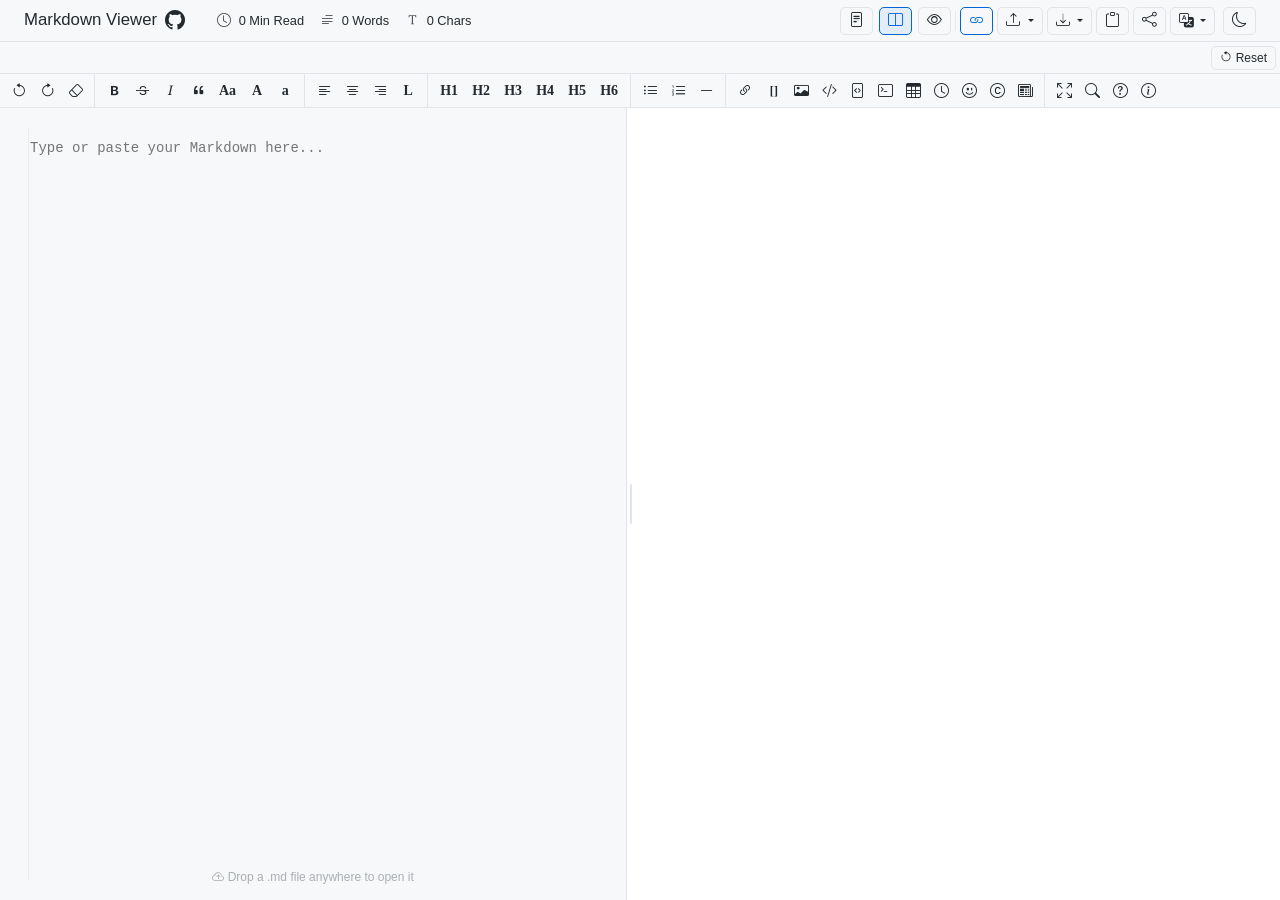
==== commit 970f473f: "Merge pull request #128 from ThisIs-Developer/fix-dock-dragging fix(editor): preserve find & replace" ====
--- a/index.html
+++ b/index.html
@@ -18,6 +18,7 @@
     <link rel="alternate" hreflang="zh-Hans" href="https://markdownviewer.pages.dev/?lang=zh" />
     <link rel="alternate" hreflang="ja" href="https://markdownviewer.pages.dev/?lang=ja" />
     <link rel="alternate" hreflang="ko" href="https://markdownviewer.pages.dev/?lang=ko" />
+    <link rel="alternate" hreflang="pt-BR" href="https://markdownviewer.pages.dev/?lang=pt" />
 
     <!-- Asian Search Engine Verification Meta Tags -->
     <meta name="baidu-site-verification" content="baidu_verification_code_placeholder" />
@@ -187,6 +188,7 @@
                             <li><a class="dropdown-item lang-select-item" href="#" data-lang="zh">🇨🇳 简体中文</a></li>
                             <li><a class="dropdown-item lang-select-item" href="#" data-lang="ja">🇯🇵 日本語</a></li>
                             <li><a class="dropdown-item lang-select-item" href="#" data-lang="ko">🇰🇷 한국어</a></li>
+                            <li><a class="dropdown-item lang-select-item" href="#" data-lang="pt">🇧🇷 Português (Brasil)</a></li>
                         </ul>
                     </div>
 
@@ -294,10 +296,11 @@
                                     <i class="bi bi-translate me-2"></i> Language: <span id="mobile-current-lang-label">English</span>
                                 </button>
                                 <ul class="dropdown-menu w-100" aria-labelledby="mobileLanguageDropdown">
-                                    <li><a class="dropdown-item lang-select-item active" href="#" data-lang="en">🇺🇸 English</a></li>
-                                    <li><a class="dropdown-item lang-select-item" href="#" data-lang="zh">🇨🇳 简体中文</a></li>
-                                    <li><a class="dropdown-item lang-select-item" href="#" data-lang="ja">🇯🇵 日本語</a></li>
-                                    <li><a class="dropdown-item lang-select-item" href="#" data-lang="ko">🇰🇷 한국어</a></li>
+                                    <li><a class="dropdown-item lang-select-item active" href="#" data-lang="en">us English</a></li>
+                                    <li><a class="dropdown-item lang-select-item" href="#" data-lang="zh">CN 简体中文</a></li>
+                                    <li><a class="dropdown-item lang-select-item" href="#" data-lang="ja">JP 日本語</a></li>
+                                    <li><a class="dropdown-item lang-select-item" href="#" data-lang="ko">KR 한국어</a></li>
+                                    <li><a class="dropdown-item lang-select-item" href="#" data-lang="pt">BR Português (Brasil)</a></li>
                                 </ul>
                             </div>
                             <button id="mobile-theme-toggle" class="mobile-menu-item" title="Toggle Dark Mode">
@@ -408,6 +411,7 @@
           <div class="find-replace-header" id="find-replace-drag-handle">
             <span class="find-replace-title"><i class="bi bi-search me-1"></i> Find &amp; Replace</span>
             <div class="find-replace-header-actions">
+              <button type="button" class="panel-icon-btn" id="find-replace-reset" title="Reset Position" aria-label="Reset Position"><i class="bi bi-arrow-counterclockwise"></i></button>
               <button type="button" class="panel-icon-btn" id="find-replace-dock" title="Toggle Dock Mode" aria-label="Toggle Dock Mode"><i class="bi bi-layout-sidebar-reverse"></i></button>
               <button type="button" class="panel-icon-btn" id="find-replace-close-icon" aria-label="Close find and replace panel"><i class="bi bi-x-lg"></i></button>
             </div>
--- a/styles.css
+++ b/styles.css
@@ -573,12 +573,14 @@
 }
 
 .find-highlight {
-  background-color: rgba(255, 196, 0, 0.35);
+  background-color: var(--fr-match-highlight, rgba(255, 223, 93, 0.4)) !important;
   border-radius: 2px;
+  color: transparent !important;
 }
 
 .find-highlight.active {
-  background-color: rgba(255, 196, 0, 0.65);
+  background-color: var(--fr-match-active, #ff9b30) !important;
+  color: transparent !important;
 }
 
 /* Dropdown improvements */
@@ -3011,6 +3013,10 @@
   flex-shrink: 0;
 }
 
+.find-replace-panel.docked #find-replace-reset {
+  display: none !important;
+}
+
 .find-replace-header {
   display: flex;
   align-items: center;
@@ -3374,4 +3380,23 @@
   flex: 1;
   position: relative;
   overflow: hidden;
+}
+
+/* ========================================
+   MOBILE & TABLET FIND PANEL RESPONSIVE FIXES
+   ======================================== */
+@media (max-width: 1079px) {
+  #find-replace-dock {
+    display: none !important;
+  }
+}
+
+@media (max-width: 768px) {
+  /* Prevent full screen expansion of floating panel on small mobile viewports */
+  .find-replace-panel {
+    width: calc(100% - 24px) !important;
+    right: 12px !important;
+    left: 12px !important;
+    top: 80px !important;
+  }
 }
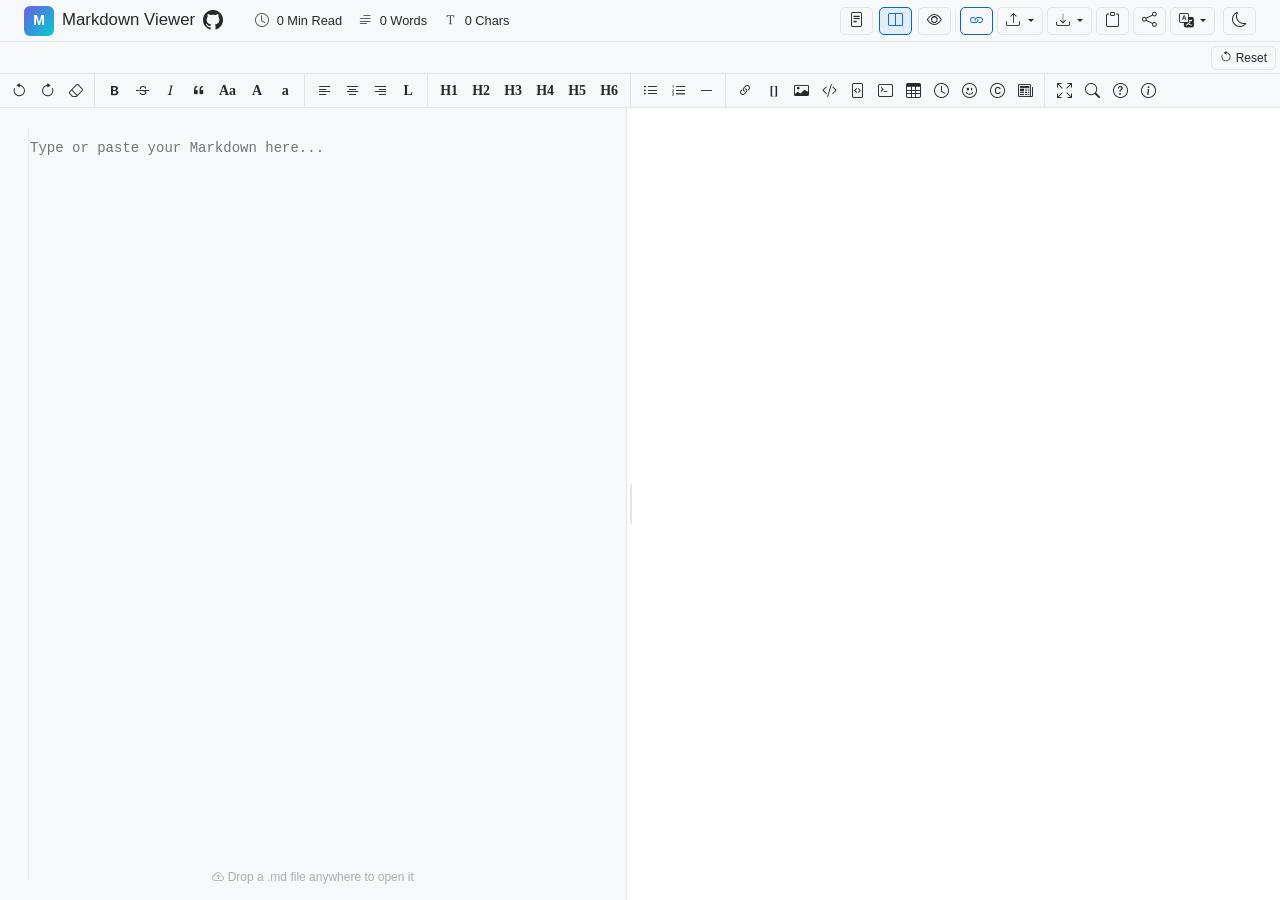
==== commit bb63eaad: "feat: add GTM tracking, Metoolzy branding, and update canonical URL - Add Google Tag Manager (GTM-K6" ====
--- a/index.html
+++ b/index.html
@@ -10,7 +10,14 @@
     <link rel="dns-prefetch" href="https://cdn.jsdelivr.net">
 
     <!-- Canonical Link -->
-    <link rel="canonical" href="https://markdownviewer.pages.dev/">
+    <link rel="canonical" href="https://markdown.metoolzy.com/">
+
+    <!-- Google Tag Manager -->
+    <script>(function(w,d,s,l,i){w[l]=w[l]||[];w[l].push({'gtm.start':
+    new Date().getTime(),event:'gtm.js'});var f=d.getElementsByTagName(s)[0],
+    j=d.createElement(s),dl=l!='dataLayer'?'&l='+l:'';j.async=true;j.src=
+    'https://www.googletagmanager.com/gtm.js?id='+i+dl;f.parentNode.insertBefore(j,f);
+    })(window,document,'script','dataLayer','GTM-K6CDMM36');</script>
 
     <!-- Multilingual Hreflang Tags for Search Crawlers -->
     <link rel="alternate" hreflang="x-default" href="https://markdownviewer.pages.dev/" />
@@ -110,11 +117,14 @@
     <script src="https://cdnjs.cloudflare.com/ajax/libs/js-yaml/4.1.0/js-yaml.min.js" integrity="sha384-+pxiN6T7yvpryuJmE1gM9PX7yQit15auDb+ZwwvJOd/4be2Cie5/IuVXgQb/S9du" crossorigin="anonymous" defer></script>
 </head>
 <body>
+    <!-- Google Tag Manager (noscript) -->
+    <noscript><iframe src="https://www.googletagmanager.com/ns.html?id=GTM-K6CDMM36" height="0" width="0" style="display:none;visibility:hidden"></iframe></noscript>
     <div class="app-container">
         <header class="app-header">
             <div class="container-fluid d-flex justify-content-between align-items-center header-container">
                 <!-- Left section: Logo, GitHub, Stats -->
                 <div class="d-flex align-items-center header-left">
+                    <a href="https://metoolzy.com/tools" class="me-2" title="Back to Metoolzy" style="display:inline-flex;align-items:center;justify-content:center;width:30px;height:30px;background:linear-gradient(135deg,#6c5ce7,#00cec9);border-radius:6px;color:#fff;font-weight:800;font-size:14px;text-decoration:none;">M</a>
                     <h1 class="h4 mb-0 me-2">Markdown Viewer</h1>
                     <a href="https://github.com/ThisIs-Developer/Markdown-Viewer/" class="github-link" title="View on GitHub" target="_blank" rel="noopener noreferrer">
                         <i class="bi bi-github"></i>
@@ -496,6 +506,7 @@
           <div class="find-replace-actions-footer">
             <button type="button" class="fr-action-btn" id="find-replace-current" disabled>Replace</button>
             <button type="button" class="fr-action-btn" id="find-replace-all" disabled>Replace All</button>
+            <button type="button" class="fr-action-btn secondary" id="find-replace-reset-footer" title="Reset Position">Reset</button>
             <button type="button" class="fr-action-btn secondary" id="find-replace-close">Close</button>
           </div>
         </div>
--- a/styles.css
+++ b/styles.css
@@ -3013,7 +3013,8 @@
   flex-shrink: 0;
 }
 
-.find-replace-panel.docked #find-replace-reset {
+.find-replace-panel.docked #find-replace-reset,
+.find-replace-panel.docked #find-replace-reset-footer {
   display: none !important;
 }
 
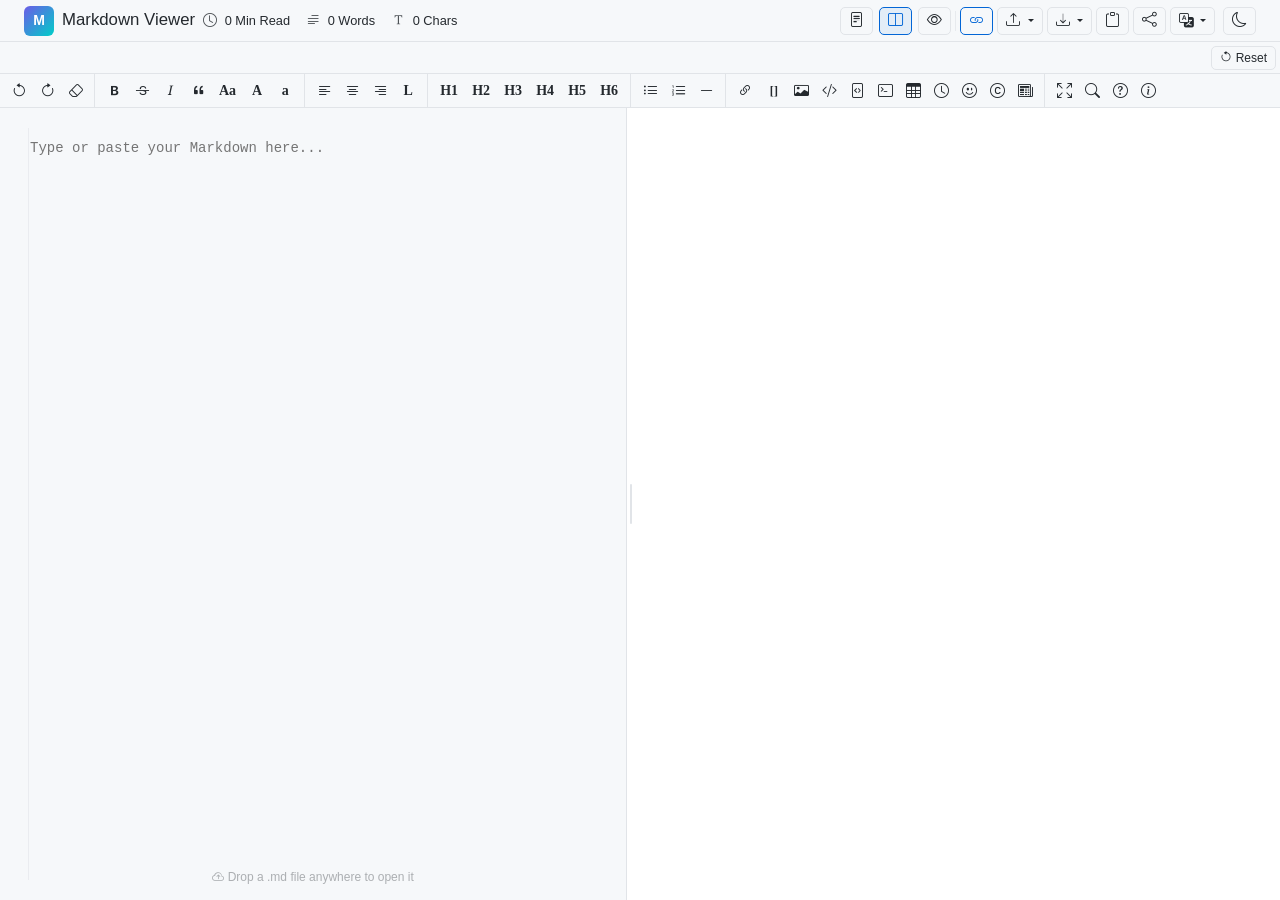
==== commit 5ffe54f8: "chore: remove GitHub link from header Co-Authored-By: Claude Opus 4.6 <noreply@anthropic.com>" ====
--- a/index.html
+++ b/index.html
@@ -126,9 +126,6 @@
                 <div class="d-flex align-items-center header-left">
                     <a href="https://metoolzy.com/tools" class="me-2" title="Back to Metoolzy" style="display:inline-flex;align-items:center;justify-content:center;width:30px;height:30px;background:linear-gradient(135deg,#6c5ce7,#00cec9);border-radius:6px;color:#fff;font-weight:800;font-size:14px;text-decoration:none;">M</a>
                     <h1 class="h4 mb-0 me-2">Markdown Viewer</h1>
-                    <a href="https://github.com/ThisIs-Developer/Markdown-Viewer/" class="github-link" title="View on GitHub" target="_blank" rel="noopener noreferrer">
-                        <i class="bi bi-github"></i>
-                    </a>
                     <div id="stats-container" class="stats-container d-flex align-items-center d-none d-md-flex">
                         <div class="stat-item me-3">
                             <i class="bi bi-clock me-1"></i> <span id="reading-time">0</span> <span id="lbl-min-read">Min Read</span>
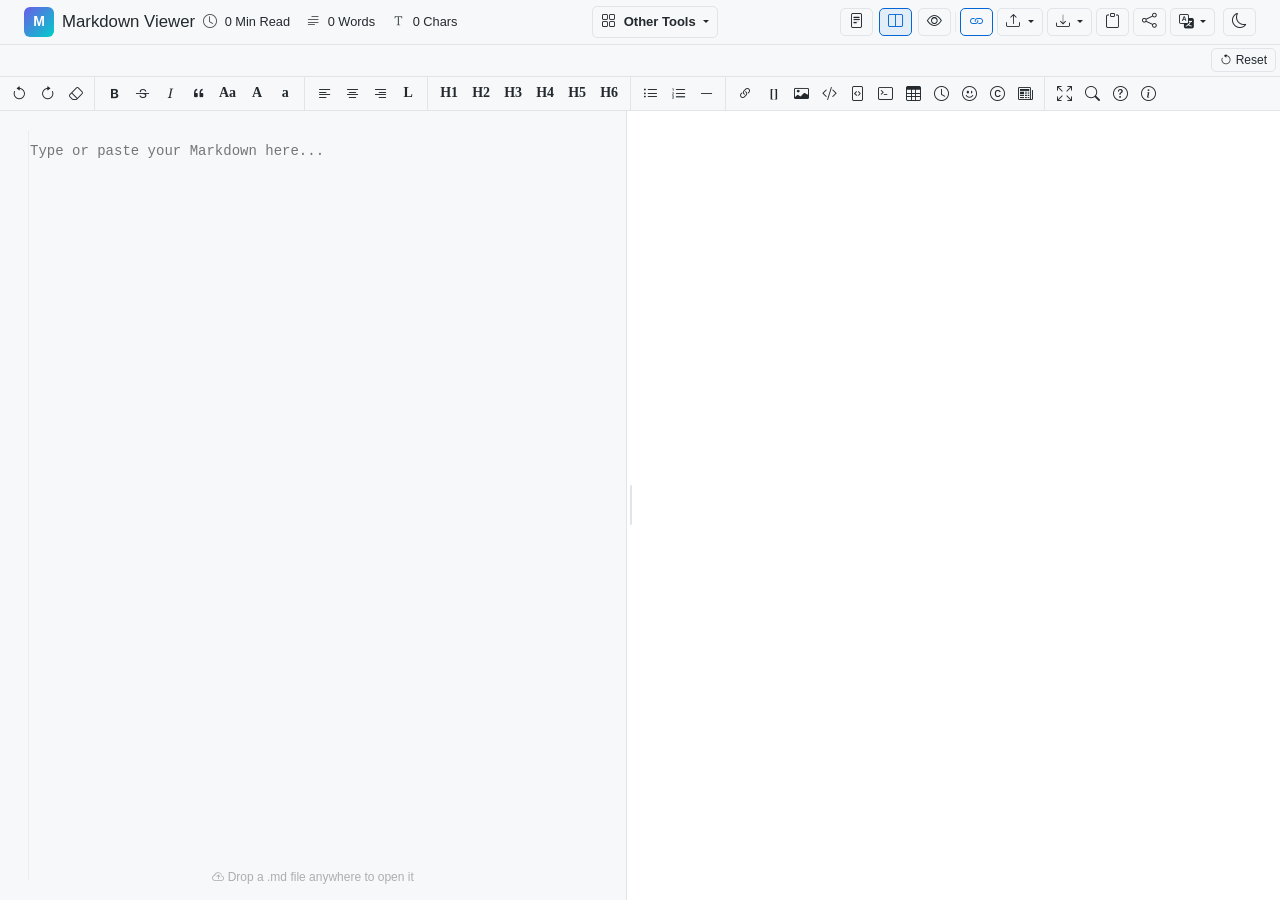
==== commit fc2d1bf8: "feat: add Other Tools dropdown menu in header Co-Authored-By: Claude Opus 4.6 <noreply@anthropic.com" ====
--- a/index.html
+++ b/index.html
@@ -137,6 +137,22 @@
                             <i class="bi bi-fonts me-1"></i> <span id="char-count">0</span> <span id="lbl-chars">Chars</span>
                         </div>
                     </div>
+                </div>
+
+                <!-- Other Tools dropdown -->
+                <div class="dropdown d-none d-md-block" style="margin-right:auto;margin-left:12px;">
+                    <button class="tool-button dropdown-toggle" type="button" data-bs-toggle="dropdown" aria-expanded="false" style="font-size:13px;font-weight:600;">
+                        <i class="bi bi-grid me-1"></i> Other Tools
+                    </button>
+                    <ul class="dropdown-menu">
+                        <li><a class="dropdown-item" href="https://metoolzy.com/" target="_blank"><i class="bi bi-qr-code me-2"></i>QR Code Generator</a></li>
+                        <li><a class="dropdown-item" href="https://metoolzy.com/link-shortener" target="_blank"><i class="bi bi-link-45deg me-2"></i>Link Shortener</a></li>
+                        <li><a class="dropdown-item" href="https://metoolzy.com/tools/json-formatter" target="_blank"><i class="bi bi-braces me-2"></i>JSON Formatter</a></li>
+                        <li><a class="dropdown-item" href="https://metoolzy.com/tools/base64" target="_blank"><i class="bi bi-code-slash me-2"></i>Base64 Encoder</a></li>
+                        <li><a class="dropdown-item" href="https://metoolzy.com/tools/image-compressor" target="_blank"><i class="bi bi-image me-2"></i>Image Compressor</a></li>
+                        <li><hr class="dropdown-divider"></li>
+                        <li><a class="dropdown-item" href="https://metoolzy.com/tools" target="_blank"><i class="bi bi-arrow-right me-2"></i><strong>All Tools</strong></a></li>
+                    </ul>
                 </div>
 
                 <!-- Right section: Toolbar -->
